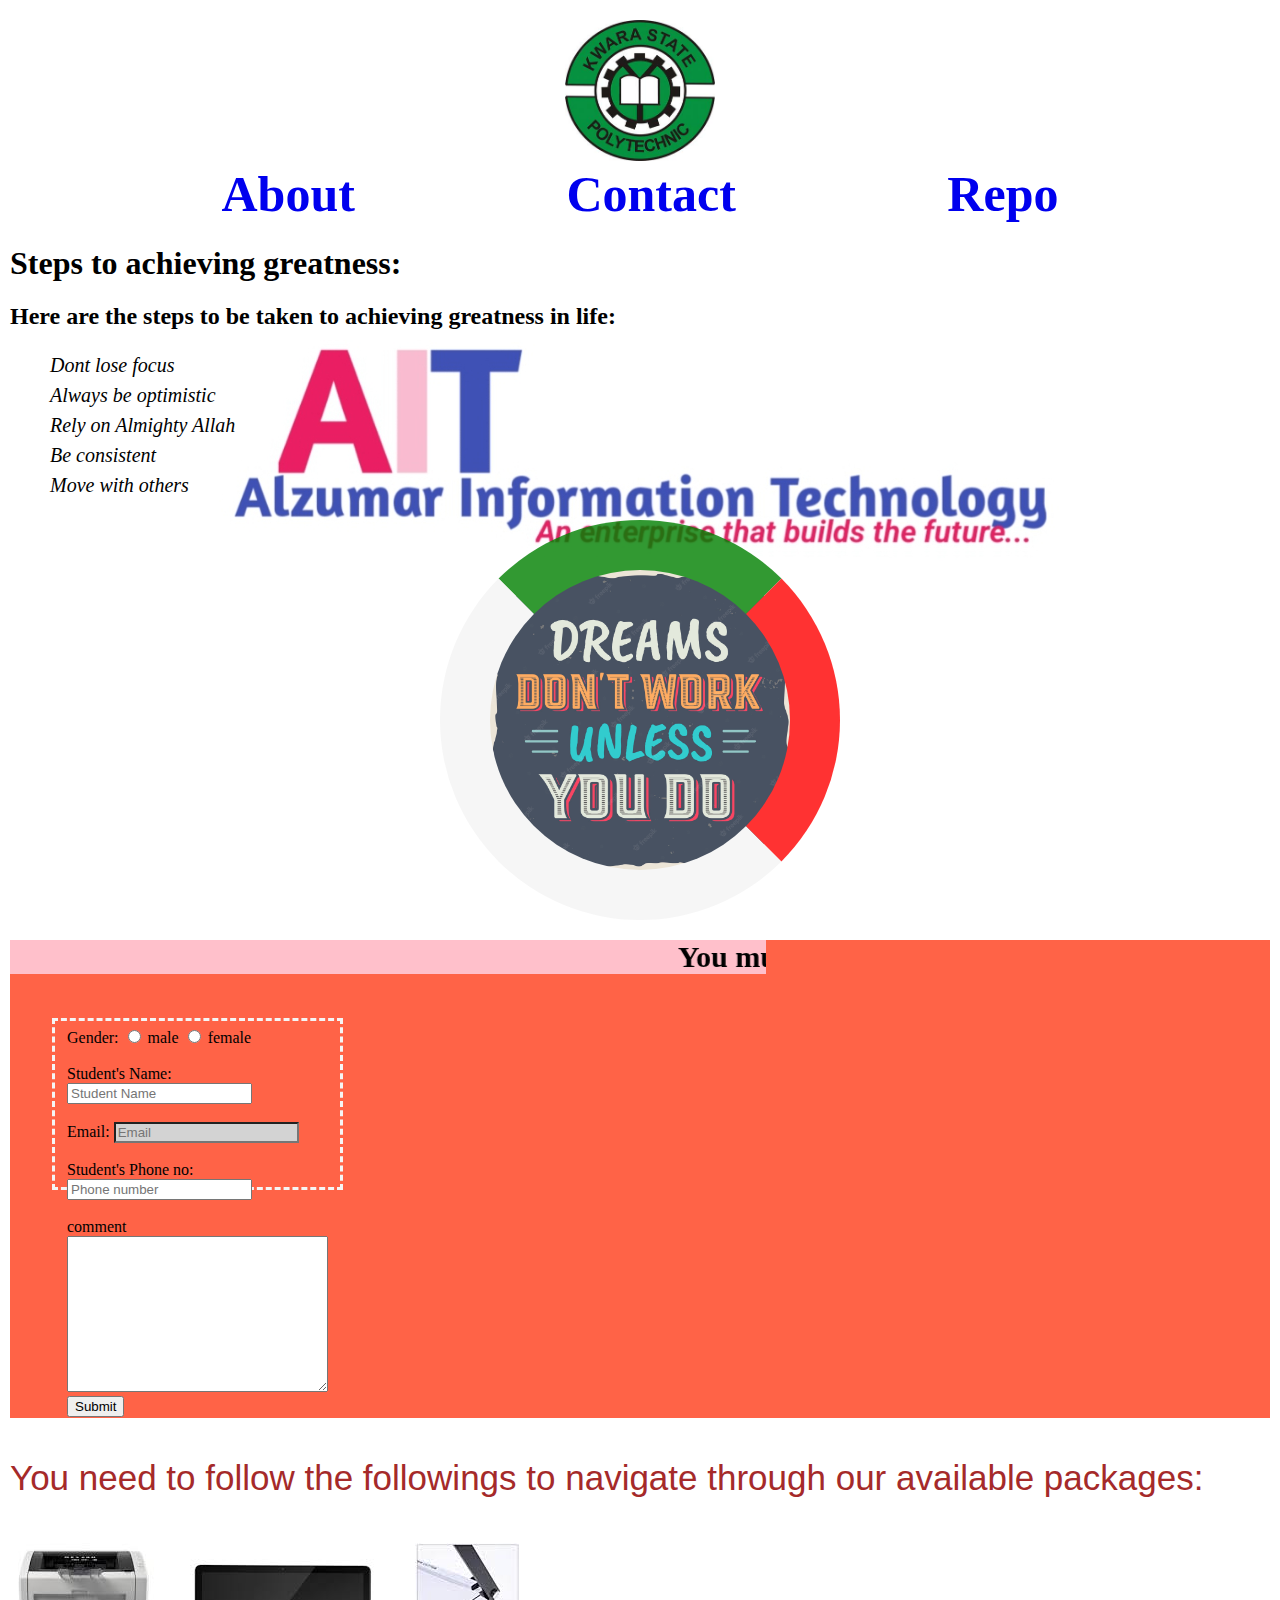
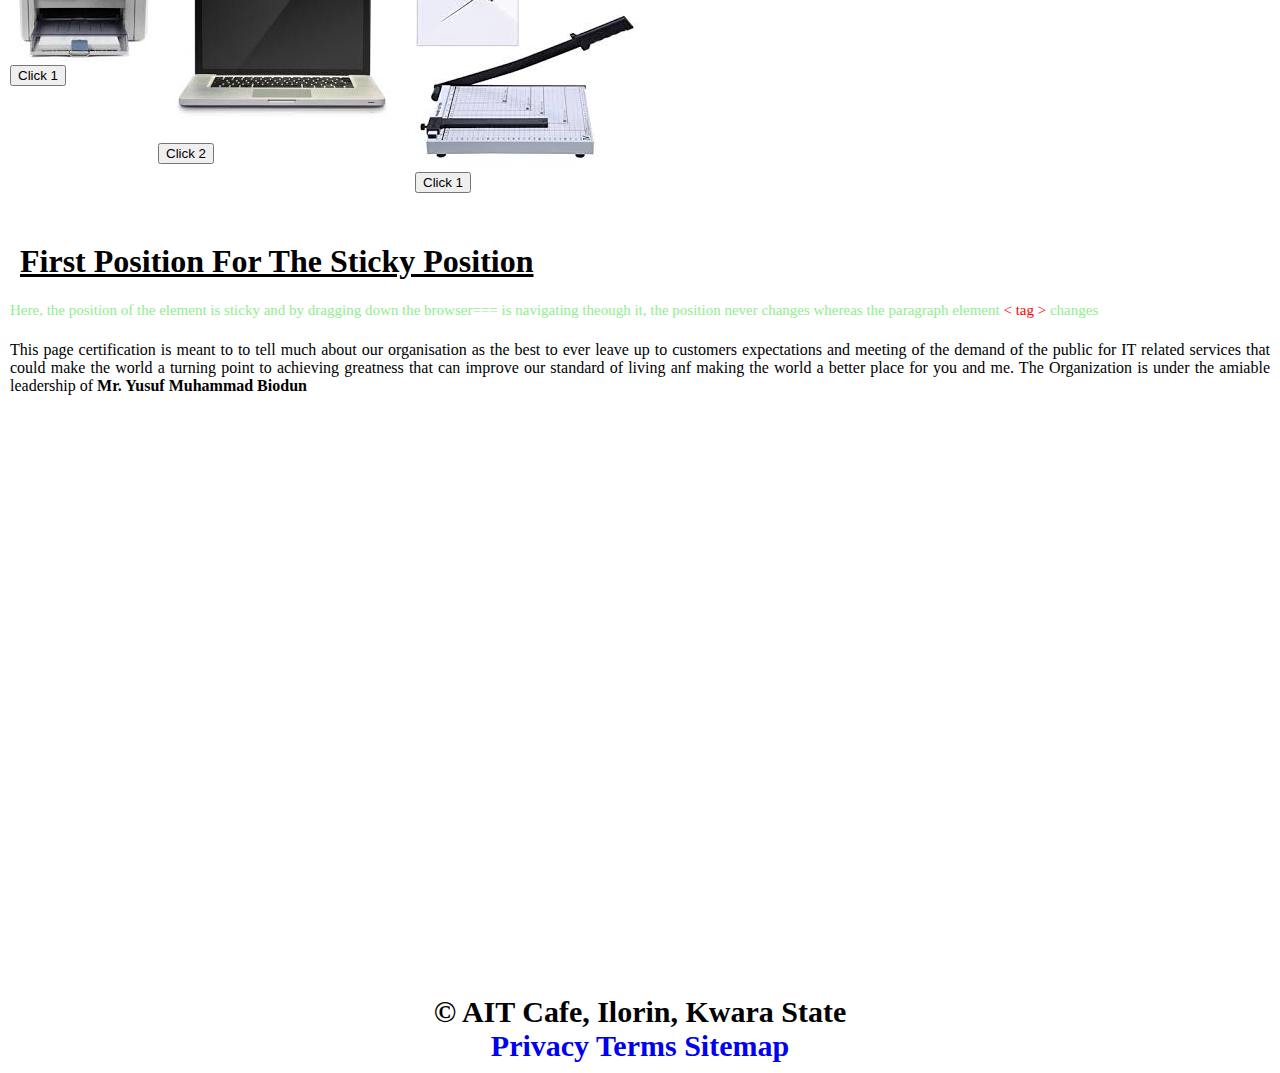
==== index.html @ 7b28b57c "update" ====
<!DOCTYPE html>
<html lang="en">
<head>
  <meta charset="UTF-8">
  <meta http-equiv="X-UA-Compatible" content="IE=Edge">
  <meta name="viewport" content="width=device-width, initial-scale=1">

  <title>Testing</title>
 
  <link rel="stylesheet" href="style.css">
</head>

<body>
  <header>
    <center><img src="Kwara_State_Polytechnic_(logo).jpg" alt="kwarapoly-logo" width=150px> </center>
    
    <nav class="navbar" style="font-weight: bolder; font-size: 50px">
    <li><a href="about.html">About</a></li>
    <li><a href="contact.html">Contact</a></li>
    <li><a href="repo.html">Repo</a></li>
    </ul>
    </nav>
  </header>
  <main>
  <h1> Steps to achieving greatness:</h1>
  <h2>Here are the steps to be taken to achieving greatness in life:</h2>
 <ol style="font-size: 20px; font-style: italic; line-height: 30px">
<li> Dont lose focus</li>
<li> Always be optimistic</li>
<li> Rely on Almighty Allah</li>
<li> Be consistent</li>
<li> Move with others</li>
 </ol>
  <div class="div-bg">
    
  </div>
  </main>
  <section class="user-info">
<marquee behavior="" direction="left" width="60%" scrollamount="10"><span>
  You must be careful at supplying your basic information. <span class="note"> Note:</span> All information supplied would be used to process your academic result
</marquee>
    <form action="index.html" method="post">
      <fieldset>
        <label> Gender:</label>
        <input type="radio"> male
        <input type="radio"> female
        <br>
        <br>
      <label for="name">Student's Name:</label>
      <input class="student-name" type="text"name="name" placeholder="Student Name"/>
      <br>
     <br>
    <label for="email">Email:</label>
      <input class="student-email" type="email" name="email" placeholder="Email" required>
      <br>
      <br>
    <label for="number">Student's Phone no:</label>
      <input class="student-phone" type="number"name="name" placeholder="Phone number"/>
     <br />
     <br />
      <label for="comment-box">comment</label>
      <textarea name="comment" id="comment" cols="30" rows="10"> </textarea>
      <br />
      <button type="submit">Submit</button>
      </fieldset>
    </form>
  </section>
  
  
  
    <p class="tabs"> You need to follow the followings to navigate through our available packages:</p>
    
    
    
    <div id="gadgets1">
    <div id="image1">
      <img class="gadget-img" src="download.jpeg" alt="printer">
<button class="click1"> Click 1</button>
      </div>
     <div>
      <img class="gadget-img
      " src="images (2).jpeg" alt="computer">
        <button class="click2"> Click 2</button>
     </div>
       <div>
       <img class="gadget-img" src="images (3).jpeg" alt="cutter">
<button class="click3"> Click 1</button>
    </div>
    </div>
 
 
 <div id="first-position"> 
 <h1 class= "head">first position for the sticky position</h1>
  <p class="p1"> Here, the position of the element is sticky and by dragging down the browser=== is navigating theough it, the position never changes whereas the paragraph element <span style= "color: red"> &lt; tag &gt;</span> changes </p>
  <p class="p2"> This page certification is meant to to tell much about our organisation as the best to ever leave up to customers expectations and meeting of the demand of the public for IT related services that could make the world a turning point to achieving greatness that can improve our standard of living anf making the world a better place for you and me. The Organization is under the amiable leadership of <b>Mr. Yusuf Muhammad Biodun</b></p>
  </div>
  
  
  
  <footer>
    <div id="footer">
 <p class="copy">&copy; AIT Cafe, Ilorin, Kwara State</p>   
      <p class="footer-bar"><span> <a href="#">Privacy</a></s pan>
 <span> <a href="#">Terms</a></span>
 <span> <a href="#">Sitemap</a></span>
      </p>
    </div>
  </footer>
</body>
</html>
---- style.css ----
body{
  box-sizing: 0px;
  padding:10px;
  margin: 0px;
  background-color:lightgray;
  background: url(advert.jpg) no-repeat;
  background-position: center;
  background-attachment: fixed; 
}
img{
  padding-top: 10px;
}
nav{
  display: flex;
  justify-content: space-evenly;
 /* align-items: center;*/
 
}
li{
 list-style-type: none;
}
main{
  padding-bottom: 20px;
}
div.div-bg {
  width:400px;
  height: 400px;
 background:url("motivational-poster-with-inspirational-quote_1284-45846-1.jpg") no-repeat center red;
  background-size: 100%;
 /* display: inline-block;*/
  border:50px solid whitesmoke;
  border-radius: 50%;
  margin:0 auto;
  border-top-color: green;
  border-right-color:red;
  opacity: 0.8;
  box-sizing: border-box;
  padding-bottom: 50px;
 }
 h1{
   padding:0px;
 }
 .note{
   font-weight: bold;
   color: red;
 }
.user-info{
 background: tomato;
 margin-top:0px;
 width: 100%;
}
marquee{
   background:pink;
   padding: 0px;
   font-weight: bolder
   ;
   font-size: 30px}
 form{
   margin: 40px;
   height: 400px;
   border-box: box-sizing;
 }
fieldset{
  border: 3px dashed whitesmoke;
  justify-items:center;
  width: 150px;
  height: 150px;
}

#gadgets1{
 display:flex;
  justify-items: space-evenly;
  width: 10px; 
  height: 10px;
  margin-bottom: 150px;
  padding-bottom: 150px;
}


.head{
 /*  position: sticky;*/
   background-color: dark;
   display:inline;
   text-decoration: underline;
   text-transform: capitalize;
  margin: 10px;
 }
.p1{
  color: lightgreen;
  font-size: 15px;
  line-height: 30px;
}
.p2{
  text-align:justify;
}


 #footer{
   margin-top: 600px;
   margin-bottom: 0px;
   text-align:  center;
   font-size: 30px;
   font-weight: bold;
 }
 input[type="email"]{
   background: lightgrey;
 }
 .copy{
   margin: 0px;
 }
 p.tabs{
   color: brown;
   margin-top: 10px;
  /* padding-left: 15px;*/
   font-size: 35px;
   font-family: Arial, Helvetica, sans-serif;
   text-align: justify
 }
 
 .footer-bar{
   margin:0px;
   /*background: red;*/
 }
 a{
   text-decoration: none;
 }
 a:hover{
   background: tomato;
   color: dimgray;
   cursor:pointer;
 }
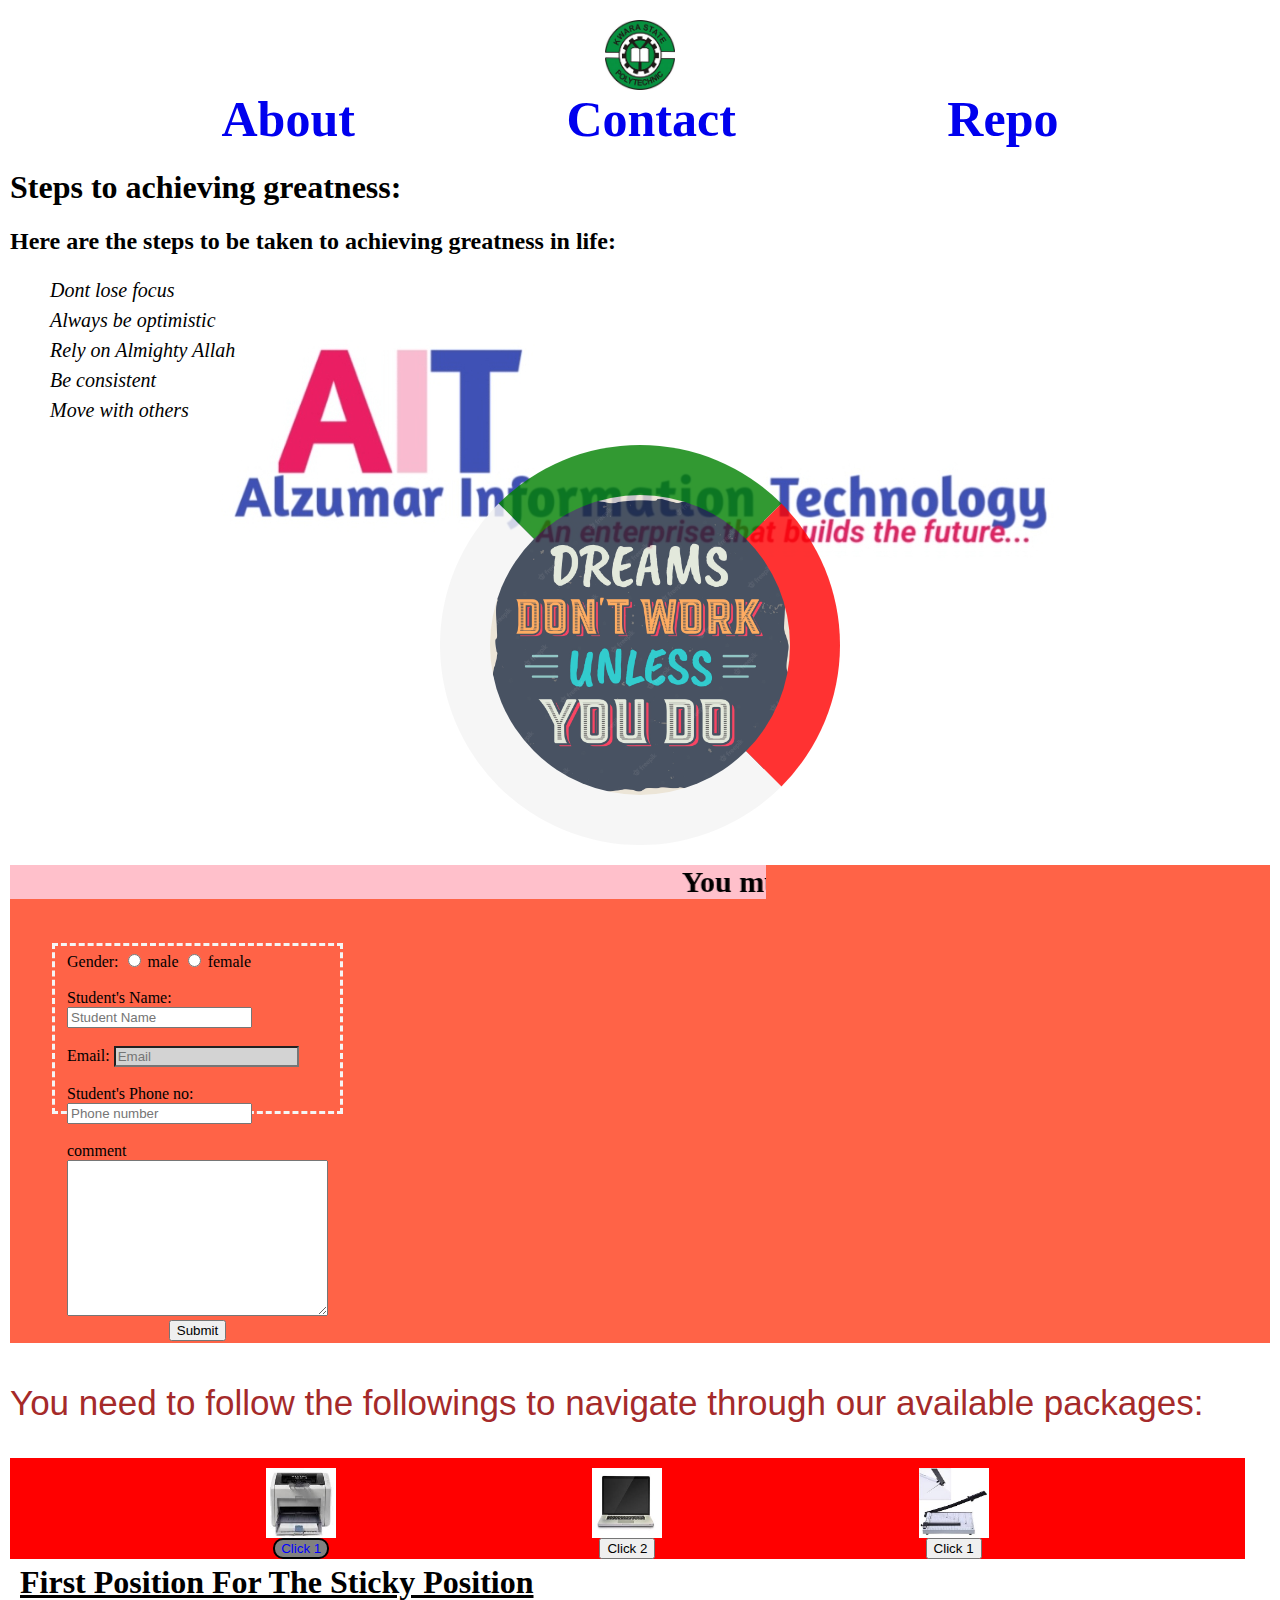
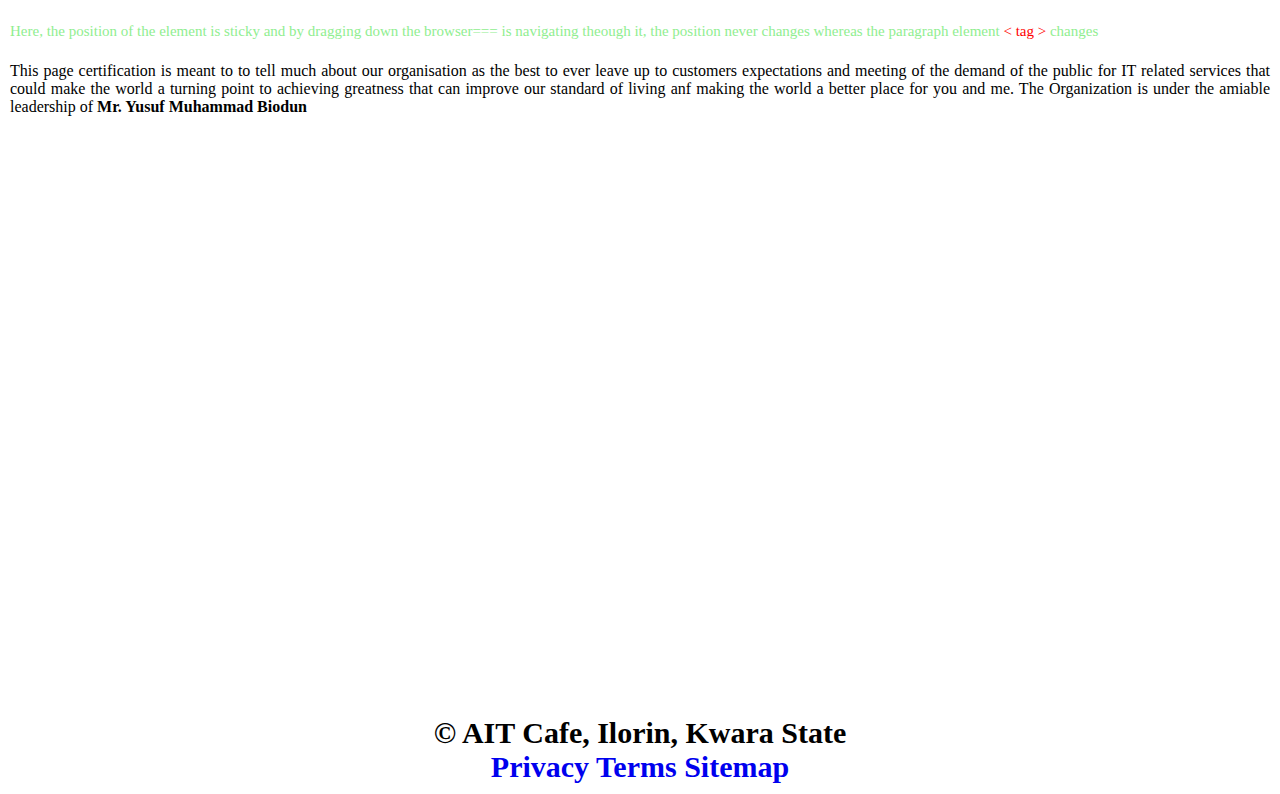
==== commit b8c273bf: "update: flex display" ====
--- a/index.html
+++ b/index.html
@@ -77,12 +77,12 @@
       <img class="gadget-img" src="download.jpeg" alt="printer">
 <button class="click1"> Click 1</button>
       </div>
-     <div>
+     <div id="image2">
       <img class="gadget-img
       " src="images (2).jpeg" alt="computer">
         <button class="click2"> Click 2</button>
      </div>
-       <div>
+       <div id="image3">
        <img class="gadget-img" src="images (3).jpeg" alt="cutter">
 <button class="click3"> Click 1</button>
     </div>
--- a/style.css
+++ b/style.css
@@ -69,14 +69,30 @@
 
 #gadgets1{
  display:flex;
-  justify-items: space-evenly;
-  width: 10px; 
-  height: 10px;
-  margin-bottom: 150px;
-  padding-bottom: 150px;
+  justify-content: space-evenly;
+  width: 98%; 
+  height: auto;
+  background:red;
+  margin-bottom: 5px;
 }
-
-
+img{
+ display: flex;
+ justify-items: space-between;
+  height:70px;
+  width: 70px;
+}
+button{
+  display: flex;
+  justify-content: space-evenly;
+  margin: 0 auto;
+}
+.click1{
+  background:gray;
+  color: blue;
+  border: 2px solid black;
+  border-radius: 10px;
+  box-shadow: 5px;
+}
 .head{
  /*  position: sticky;*/
    background-color: dark;
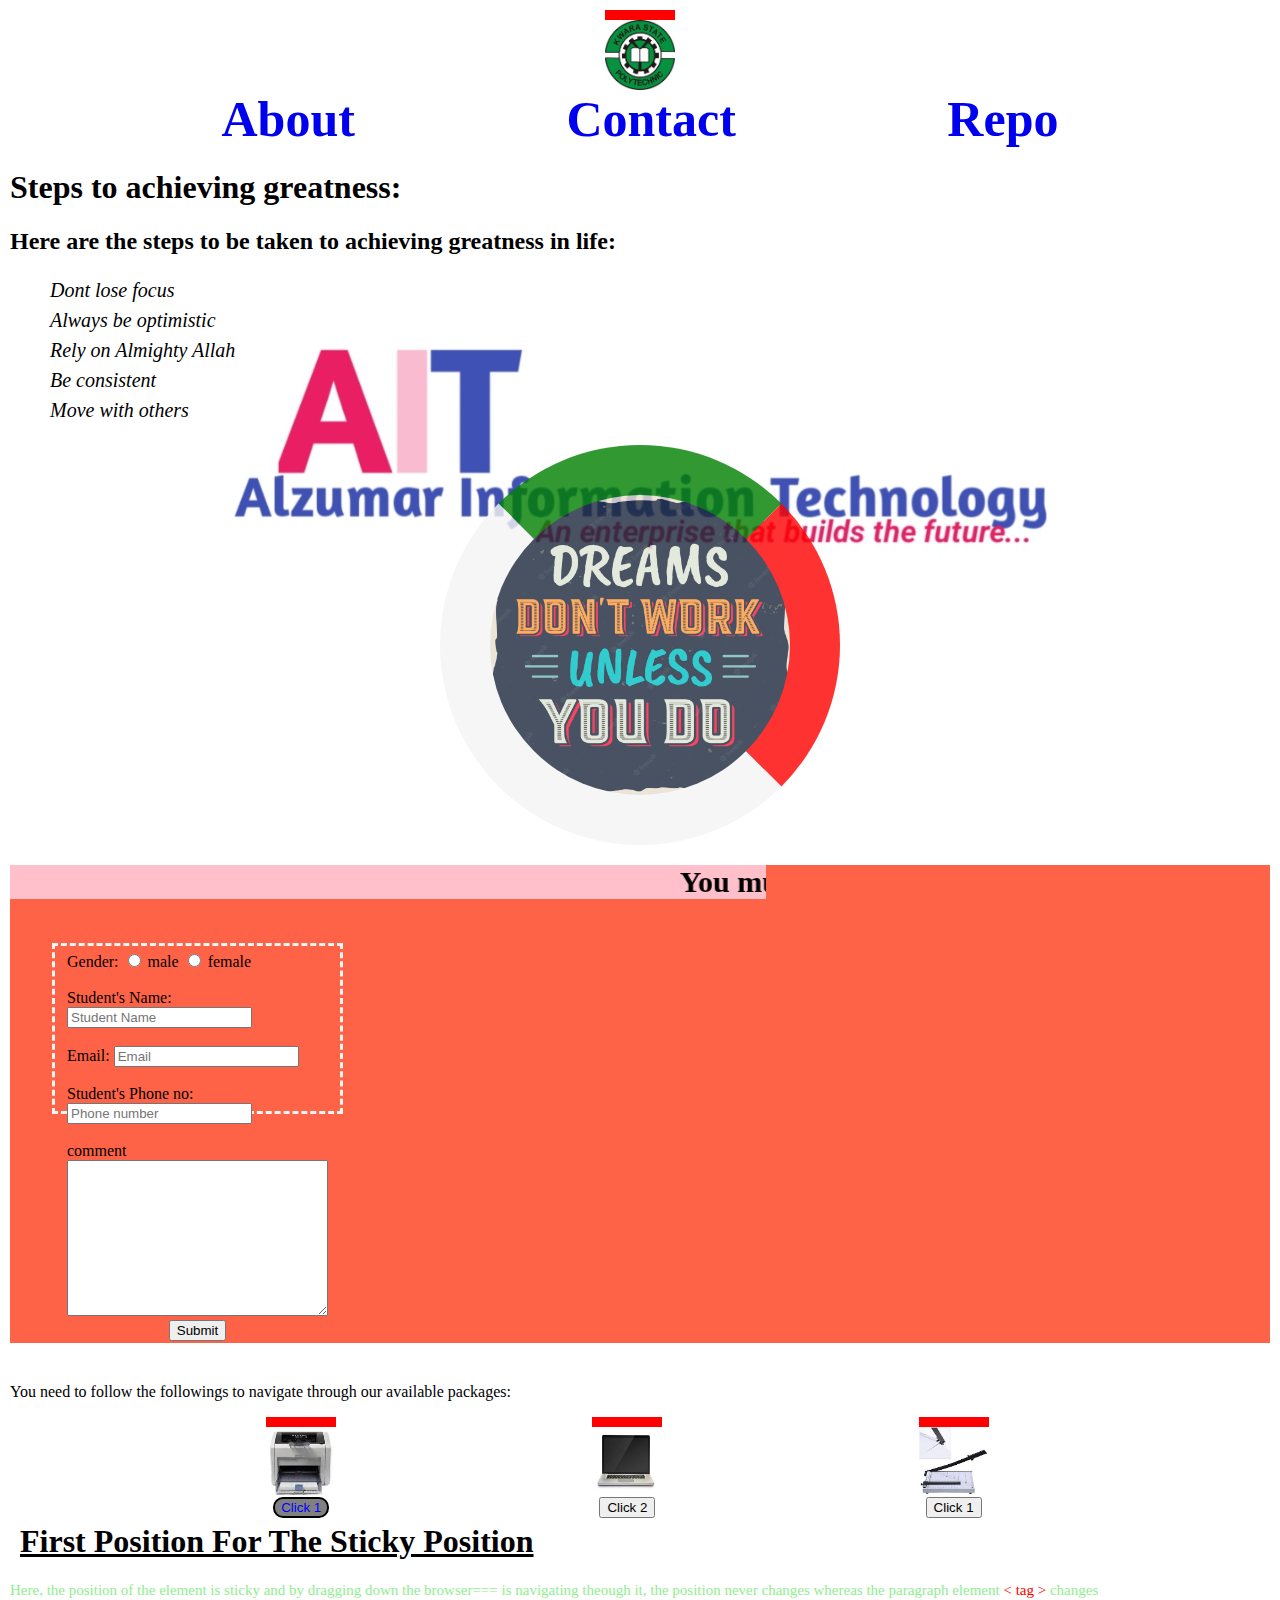
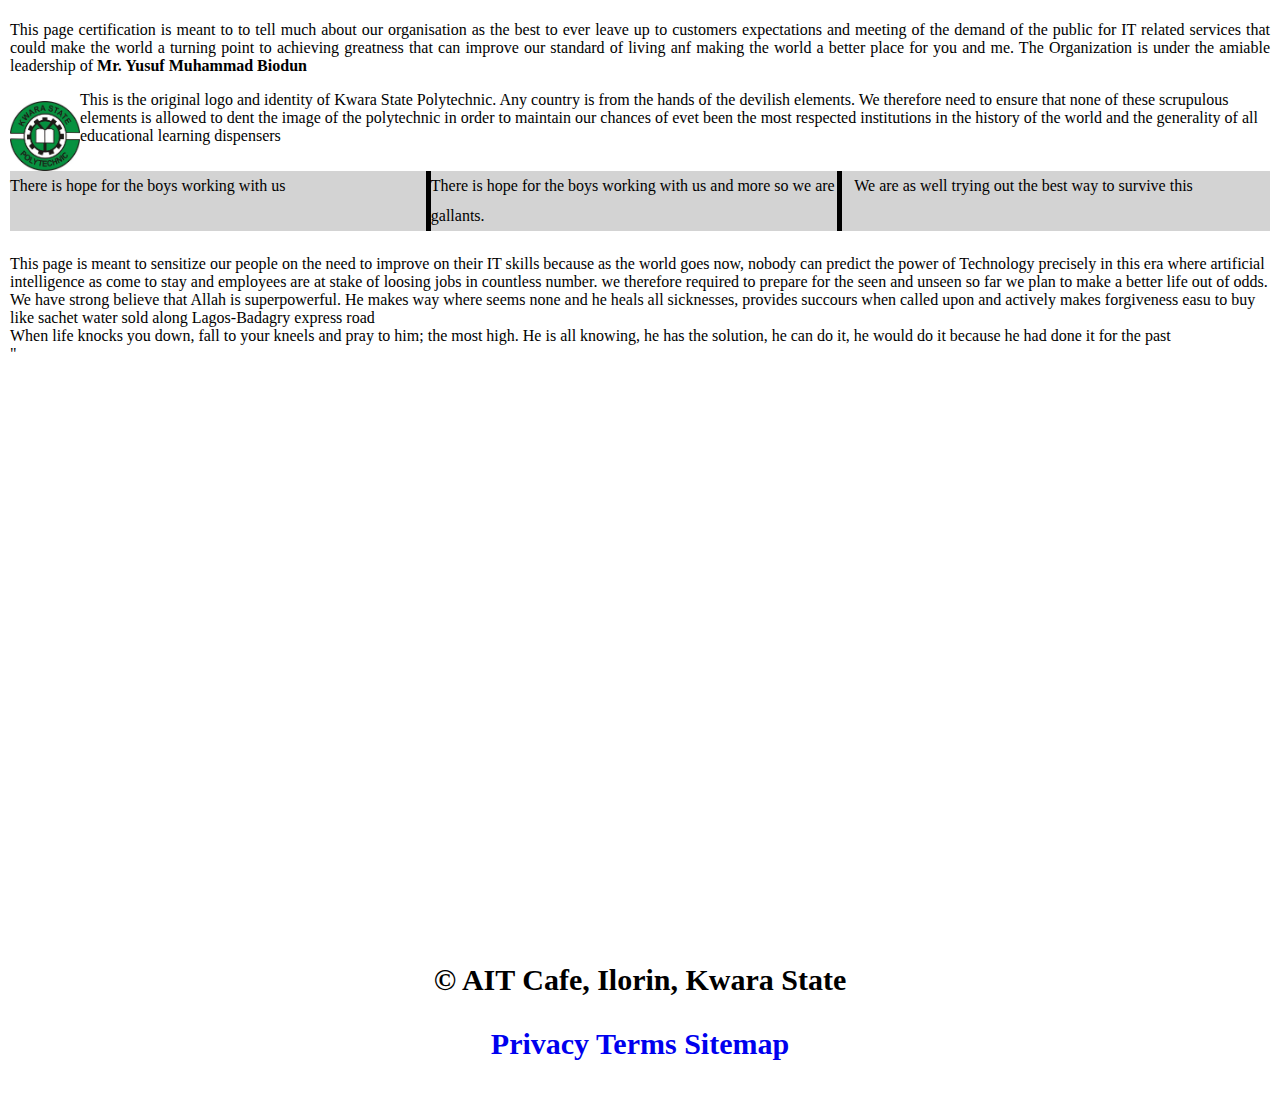
==== commit 70292256: "update on the home page" ====
--- a/index.html
+++ b/index.html
@@ -95,15 +95,43 @@
   <p class="p2"> This page certification is meant to to tell much about our organisation as the best to ever leave up to customers expectations and meeting of the demand of the public for IT related services that could make the world a turning point to achieving greatness that can improve our standard of living anf making the world a better place for you and me. The Organization is under the amiable leadership of <b>Mr. Yusuf Muhammad Biodun</b></p>
   </div>
   
+    
+    
+  <div>
+      <img id="logo-float" src="/Kwara_State_Polytechnic_(logo).jpg" alt="kwara poly logo"> 
+      <p class="clear"> This is the original logo and identity of Kwara State Polytechnic. Any country is from the hands of the devilish elements. We therefore need to ensure that none of these scrupulous elements is allowed to dent the image of the polytechnic in order to maintain our chances of evet been the most respected institutions in the history of the world and the generality of all educational learning dispensers</p>
+    </div>
+    
+    
+    <div style= "background:lightgrey; margin-bottom:20px; width:100%; display:inline-block; line-height: 30px;">
+      <div style="width:33%; float:left; box-sizing: border-box"> There is hope for the boys working with us</div>
+      <div style="width:33%; float: Left; border-left: 5px solid black; border-right: 5px solid black; box-sizing: border-box">There is hope for the boys working with us and more so we are gallants.</div>
+      <div style="width:33%;float:right; box-sizing: border-box">We are as well trying out the best way to survive this</div>
+      </div>
+    
+    
+    
+    
+    <div id="first-choice">
+      <div class="choice1">
+       <div class="choice1-1"> This page is meant to sensitize our people on the need to improve on their IT skills because as the world goes now, nobody can predict the power of Technology precisely in this era where artificial intelligence as come to stay and employees are at stake of loosing jobs in countless number. we therefore required to prepare for the seen and unseen so far we plan to make a better life out of odds.</div>
+      </div>
+      <div class="choice1-2">
+        We have strong believe that Allah is superpowerful. He makes way where seems none and he heals all sicknesses, provides succours when called upon and actively makes forgiveness easu to buy like sachet water sold along Lagos-Badagry express road
+      </div>
+    <div> When life knocks you down, fall to your kneels and pray to him; the most high. He is all knowing, he has the solution, he can do it, he would do it because he had done it for the past</div>
+    </div>
+ 
   
   
+  
+  "
   <footer>
     <div id="footer">
  <p class="copy">&copy; AIT Cafe, Ilorin, Kwara State</p>   
-      <p class="footer-bar"><span> <a href="#">Privacy</a></s pan>
+      <p class="footer-bar"><span> <a href="#">Privacy</a></span>
  <span> <a href="#">Terms</a></span>
- <span> <a href="#">Sitemap</a></span>
-      </p>
+ <span> <a href="#">Sitemap</a></span> </p>
     </div>
   </footer>
 </body>
--- a/style.css
+++ b/style.css
@@ -72,7 +72,6 @@
   justify-content: space-evenly;
   width: 98%; 
   height: auto;
-  background:red;
   margin-bottom: 5px;
 }
 img{
@@ -80,6 +79,7 @@
  justify-items: space-between;
   height:70px;
   width: 70px;
+  background: red;
 }
 button{
   display: flex;
@@ -111,31 +111,43 @@
 }
 
 
+#logo-float{
+background: none;
+float:left;}
+
+
+/*#div-float{
+  margin-bottom: 20px;
+  background: green;
+  display: block;
+}
+
+.box{float:right;
+  box-sizing: border-box;
+ width:33%;
+  background: darkgray;
+  border-left: 2px solid black;
+  border-bottom:1px red solid;
+}
+#first-choice{
+  margin-top: 20px
+}
+.choice1-1{
+  width:50%;
+  background:red;
+  color: white;
+  font-weight:30px;
+  font-style: Italic;
+  margin-top: 20px
+}*/
+
+
  #footer{
    margin-top: 600px;
    margin-bottom: 0px;
    text-align:  center;
    font-size: 30px;
    font-weight: bold;
- }
- input[type="email"]{
-   background: lightgrey;
- }
- .copy{
-   margin: 0px;
- }
- p.tabs{
-   color: brown;
-   margin-top: 10px;
-  /* padding-left: 15px;*/
-   font-size: 35px;
-   font-family: Arial, Helvetica, sans-serif;
-   text-align: justify
- }
- 
- .footer-bar{
-   margin:0px;
-   /*background: red;*/
  }
  a{
    text-decoration: none;
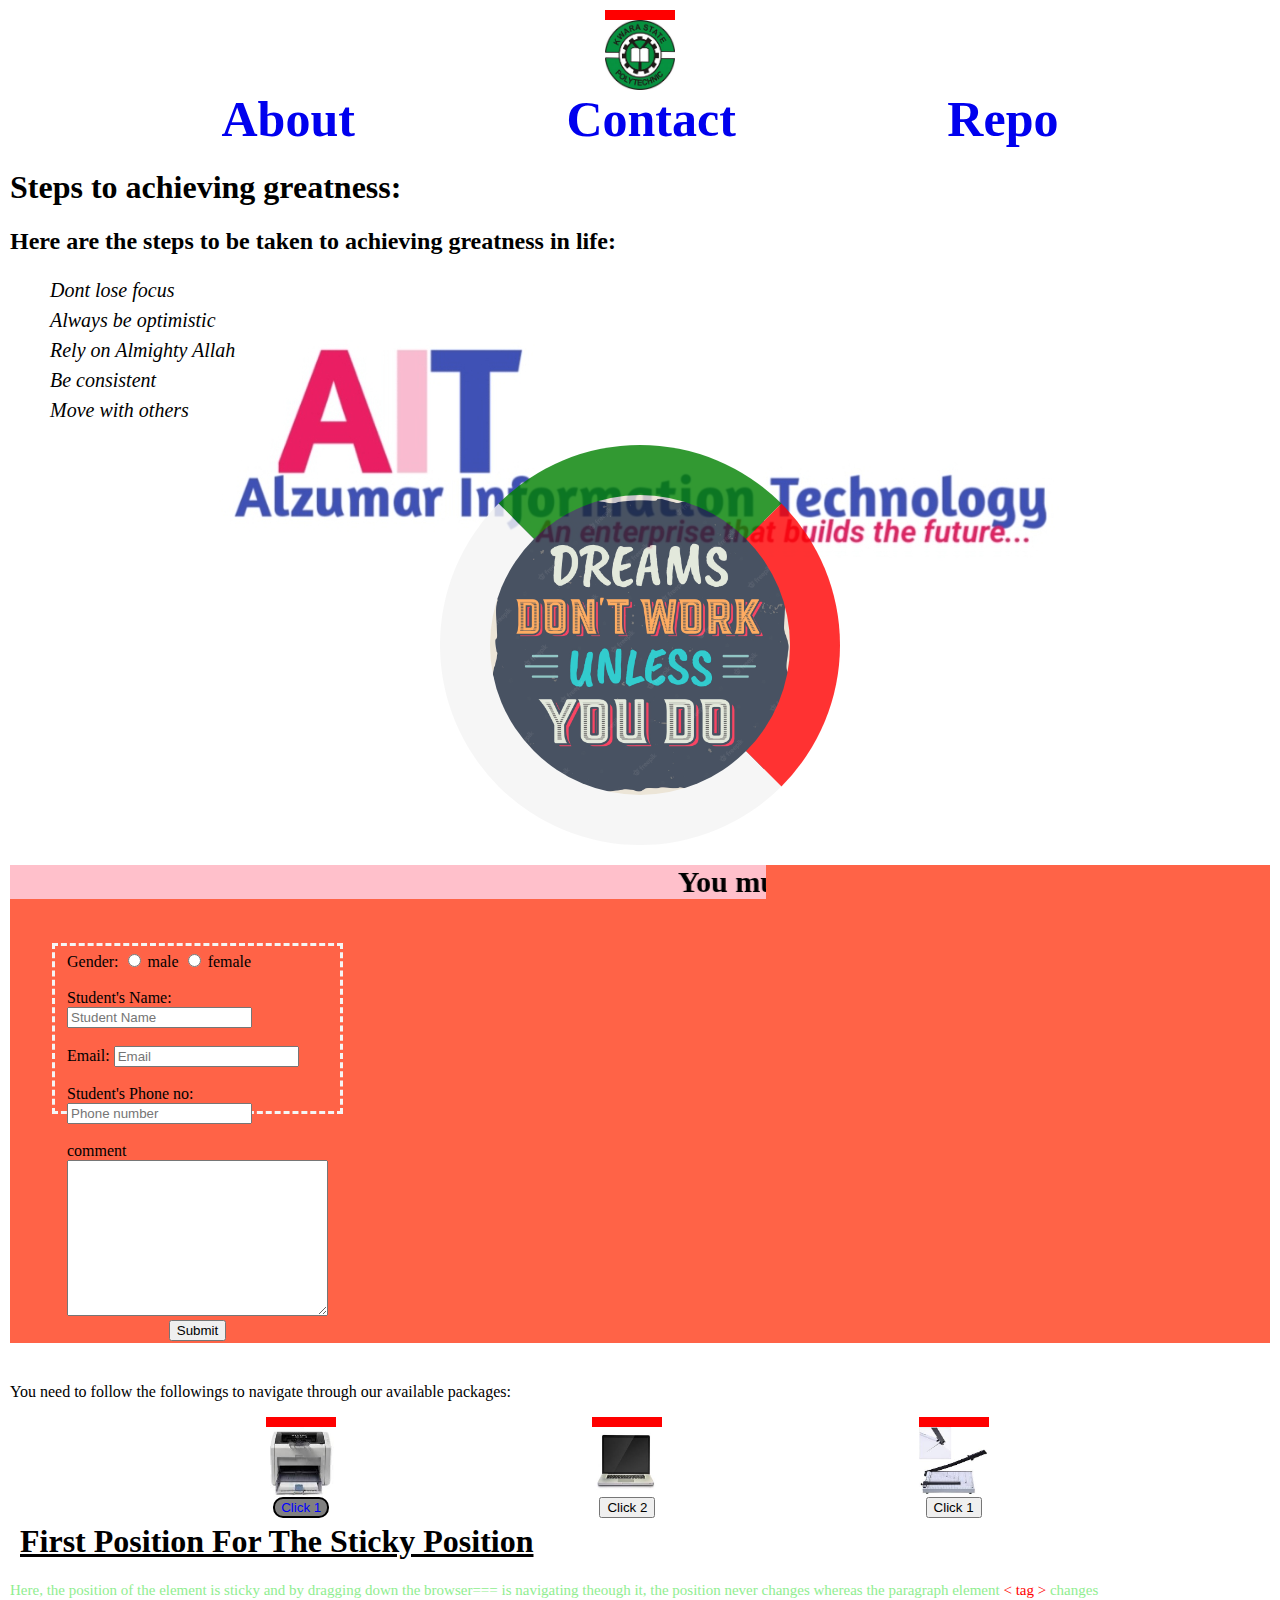
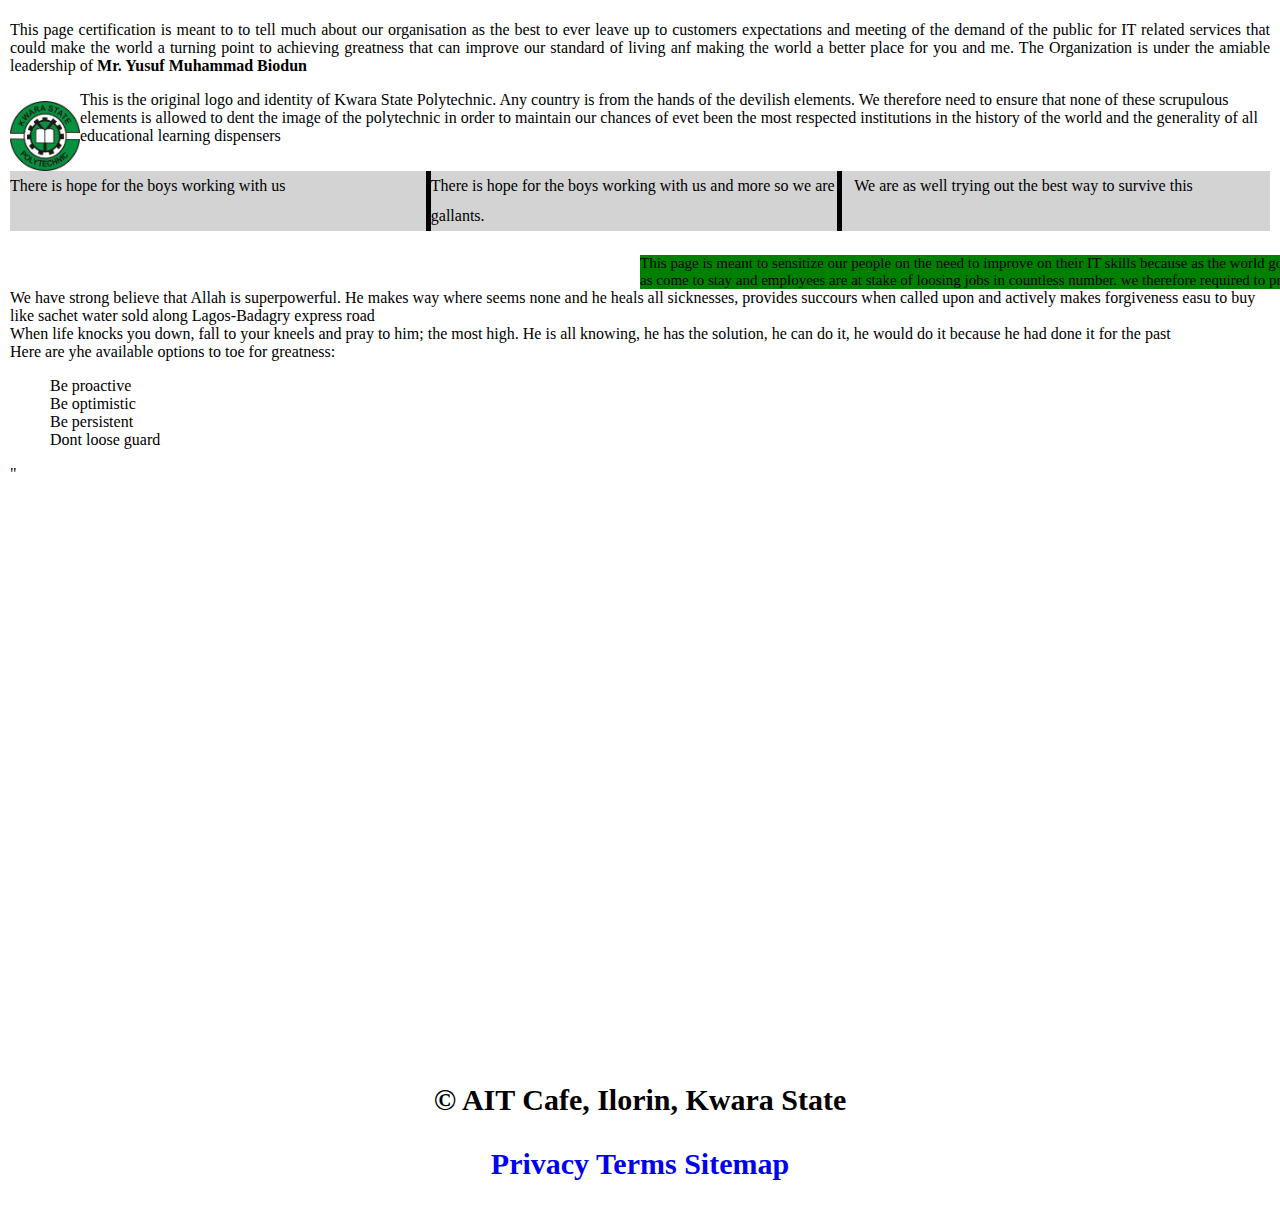
==== commit a123944a: "update" ====
--- a/index.html
+++ b/index.html
@@ -114,7 +114,7 @@
     
     <div id="first-choice">
       <div class="choice1">
-       <div class="choice1-1"> This page is meant to sensitize our people on the need to improve on their IT skills because as the world goes now, nobody can predict the power of Technology precisely in this era where artificial intelligence as come to stay and employees are at stake of loosing jobs in countless number. we therefore required to prepare for the seen and unseen so far we plan to make a better life out of odds.</div>
+       <div style="background:green; font-size:15px; position:relative; top:50%; left:50%; "> This page is meant to sensitize our people on the need to improve on their IT skills because as the world goes now, nobody can predict the power of Technology precisely in this era where artificial intelligence as come to stay and employees are at stake of loosing jobs in countless number. we therefore required to prepare for the seen and unseen so far we plan to make a better life out of odds.</div>
       </div>
       <div class="choice1-2">
         We have strong believe that Allah is superpowerful. He makes way where seems none and he heals all sicknesses, provides succours when called upon and actively makes forgiveness easu to buy like sachet water sold along Lagos-Badagry express road
@@ -123,7 +123,17 @@
     </div>
  
   
+  <div>
+    Here are yhe available options to toe for greatness:
   
+      <ol style="<list>to</list>-style-type: upper-roman">
+        <li> Be proactive</li>
+        <li>Be optimistic</li>
+       <li> Be persistent</li>
+       <li> Dont loose guard</li>
+      </ol>
+    
+  </div>
   
   "
   <footer>
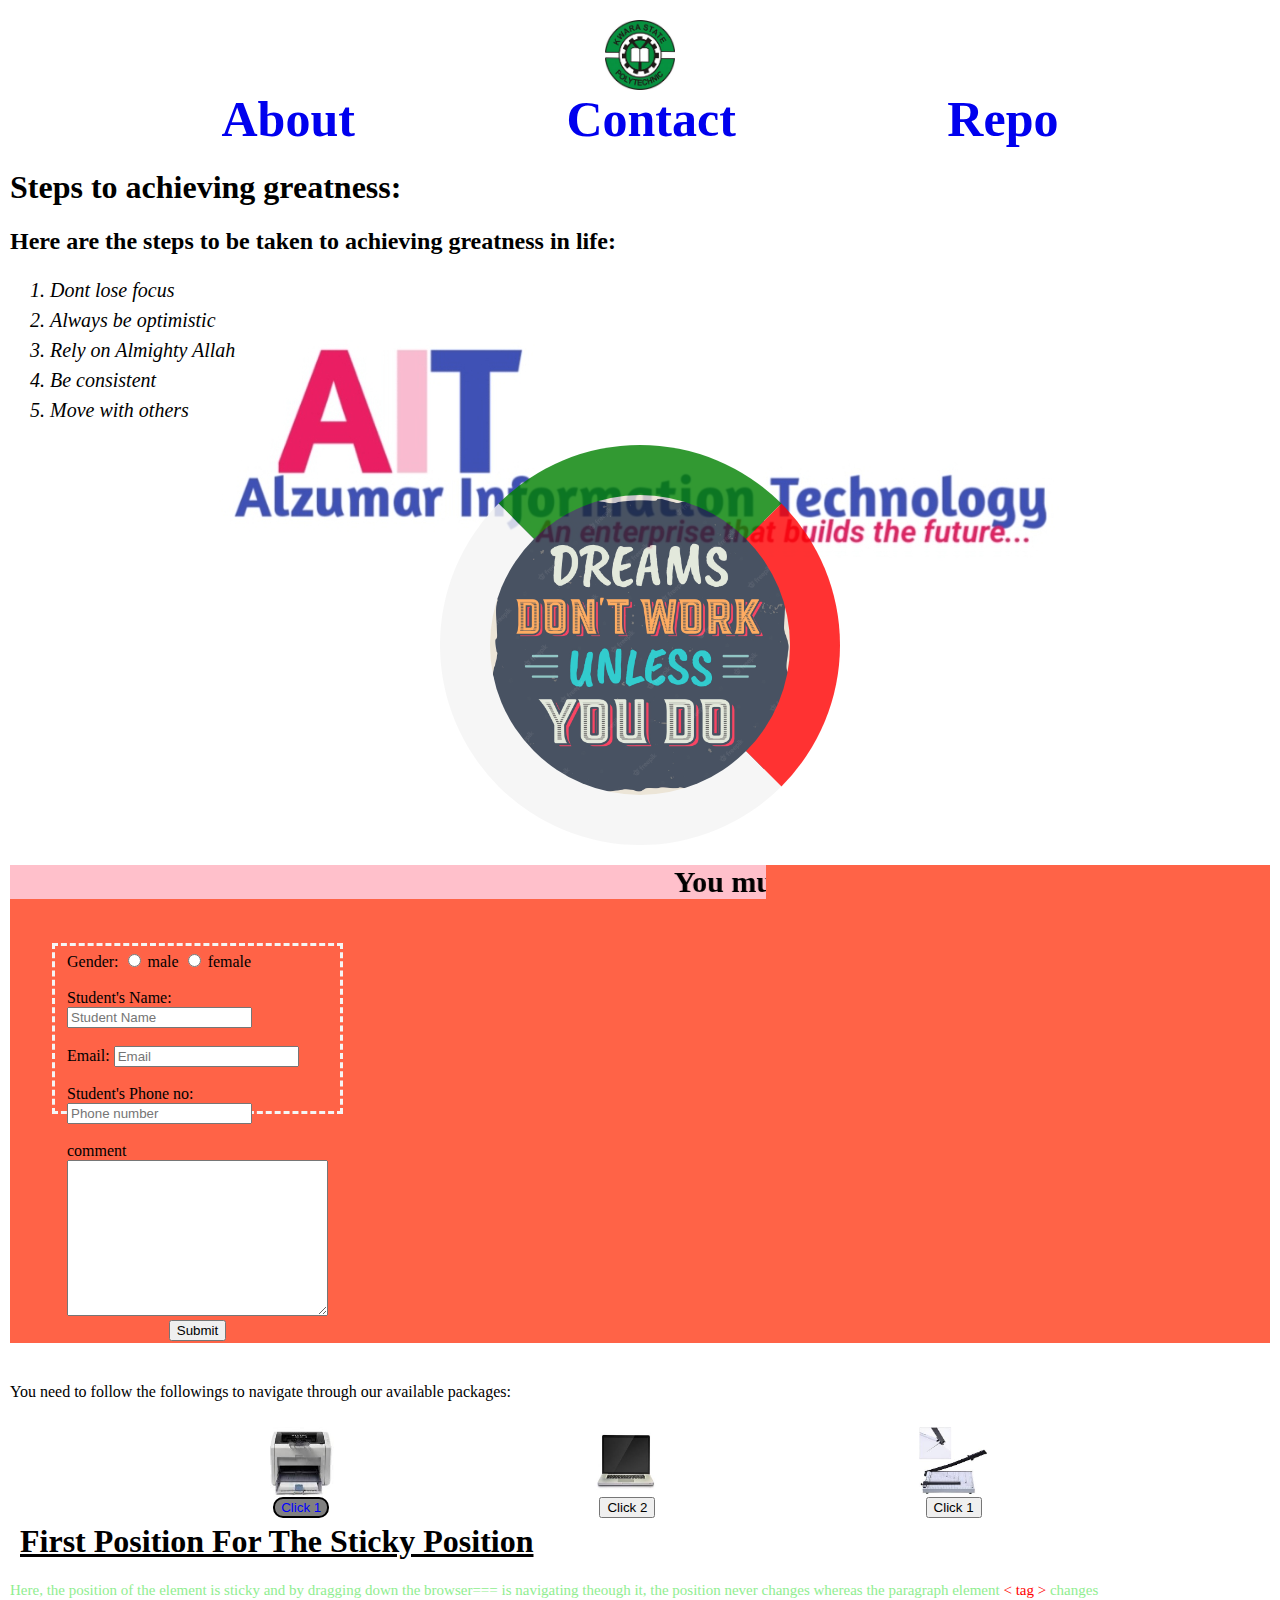
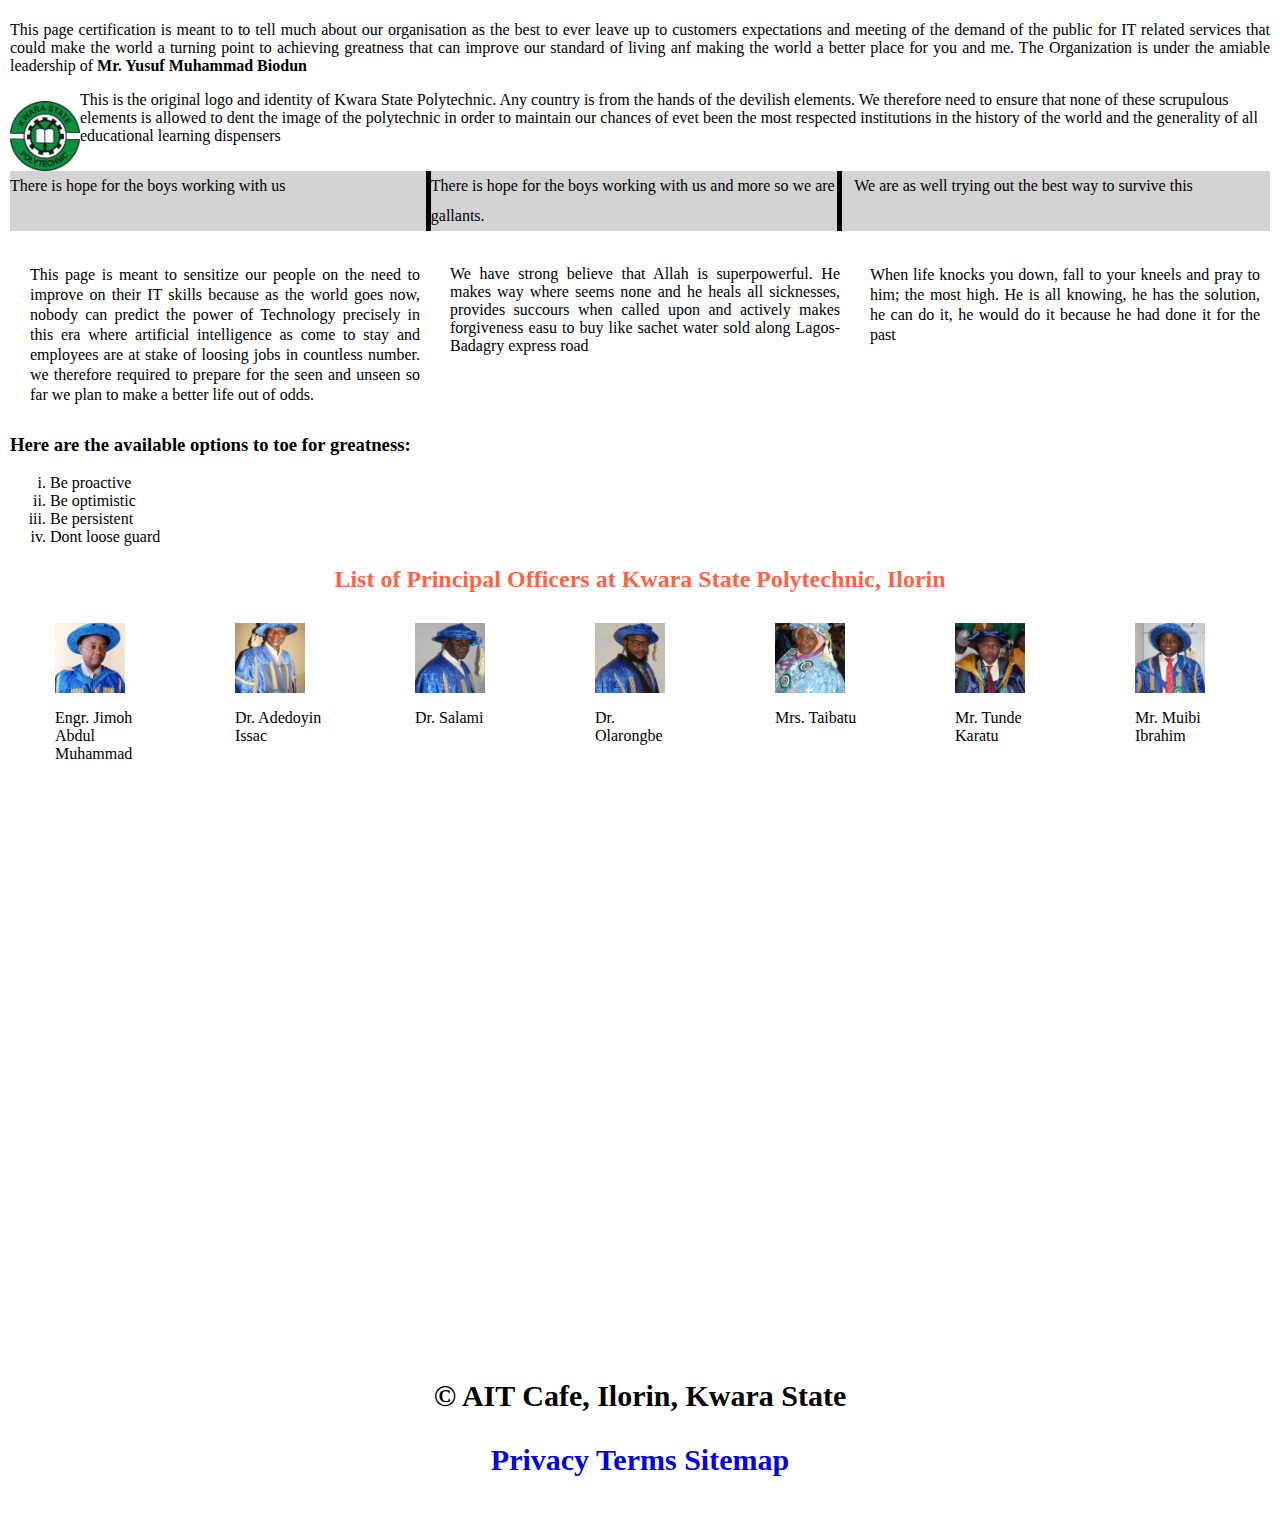
==== commit 20d1e883: "principal officials added" ====
--- a/index.html
+++ b/index.html
@@ -15,9 +15,9 @@
     <center><img src="Kwara_State_Polytechnic_(logo).jpg" alt="kwarapoly-logo" width=150px> </center>
     
     <nav class="navbar" style="font-weight: bolder; font-size: 50px">
-    <li><a href="about.html">About</a></li>
-    <li><a href="contact.html">Contact</a></li>
-    <li><a href="repo.html">Repo</a></li>
+    <li class="l1"><a href="about.html">About</a></li>
+    <li class="l1"><a href="contact.html">Contact</a></li>
+    <li class="l1"><a href="repo.html">Repo</a></li>
     </ul>
     </nav>
   </header>
@@ -69,9 +69,6 @@
   
   
     <p class="tabs"> You need to follow the followings to navigate through our available packages:</p>
-    
-    
-    
     <div id="gadgets1">
     <div id="image1">
       <img class="gadget-img" src="download.jpeg" alt="printer">
@@ -87,7 +84,6 @@
 <button class="click3"> Click 1</button>
     </div>
     </div>
- 
  
  <div id="first-position"> 
  <h1 class= "head">first position for the sticky position</h1>
@@ -108,34 +104,59 @@
       <div style="width:33%; float: Left; border-left: 5px solid black; border-right: 5px solid black; box-sizing: border-box">There is hope for the boys working with us and more so we are gallants.</div>
       <div style="width:33%;float:right; box-sizing: border-box">We are as well trying out the best way to survive this</div>
       </div>
-    
-    
-    
-    
     <div id="first-choice">
-      <div class="choice1">
-       <div style="background:green; font-size:15px; position:relative; top:50%; left:50%; "> This page is meant to sensitize our people on the need to improve on their IT skills because as the world goes now, nobody can predict the power of Technology precisely in this era where artificial intelligence as come to stay and employees are at stake of loosing jobs in countless number. we therefore required to prepare for the seen and unseen so far we plan to make a better life out of odds.</div>
-      </div>
+      
+       <div class="choice1-1"> This page is meant to sensitize our people on the need to improve on their IT skills because as the world goes now, nobody can predict the power of Technology precisely in this era where artificial intelligence as come to stay and employees are at stake of loosing jobs in countless number. we therefore required to prepare for the seen and unseen so far we plan to make a better life out of odds.</div>
+     
       <div class="choice1-2">
         We have strong believe that Allah is superpowerful. He makes way where seems none and he heals all sicknesses, provides succours when called upon and actively makes forgiveness easu to buy like sachet water sold along Lagos-Badagry express road
       </div>
-    <div> When life knocks you down, fall to your kneels and pray to him; the most high. He is all knowing, he has the solution, he can do it, he would do it because he had done it for the past</div>
+    <div class="choice1-3"> When life knocks you down, fall to your kneels and pray to him; the most high. He is all knowing, he has the solution, he can do it, he would do it because he had done it for the past</div>
     </div>
- 
+  <div>
+   <h3> Here are the available options to toe for greatness:</h3>
   
-  <div>
-    Here are yhe available options to toe for greatness:
-  
-      <ol style="<list>to</list>-style-type: upper-roman">
-        <li> Be proactive</li>
-        <li>Be optimistic</li>
-       <li> Be persistent</li>
-       <li> Dont loose guard</li>
+      <ol>
+        <li class="l2" title="gud-man1"> Be proactive</li>
+        <li class="l2" title="gud-man2">Be optimistic</li>
+       <li class="l2" title="babel"> Be persistent</li>
+       <li class="l2" title="bahubali"> Dont loose guard</li>
       </ol>
+  </div>
+    <div>
+      <h2 class="h2-1"> List of Principal Officers at Kwara State Polytechnic, Ilorin</h2>
+      <div id="ogas">
+        <div class="oga1">
+          <img src="engr-jimoh-abdul.png" alt="The polytechnic's rector">
+          <p class="p22">Engr. Jimoh Abdul Muhammad</p>
+        </div>
+         <div class="oga1">
+          <img src="dr-issac-adedoyin2.jpg" alt="Debuty Rector Admin">
+          <p class="p22"> Dr. Adedoyin Issac</p>
+        </div>
+ <div class="oga1">
+          <img src="DRACAD.jpg" alt="Debuty rector acad">
+          <p class="p22">Dr. Salami</p>
+        </div>
+         <div class="oga1">
+           <img src="DROlarongbe.jpg" alt="Librarian">
+           <p class="p22">Dr. Olarongbe</p>
+         </div>
+          <div class="oga1">
+            <img src="medical.jpeg" alt="Medical Director">
+            <p class="p22">Mrs. Taibatu</p>
+          </div>
+           <div class="oga1">
+             <img src="tunde-karatu-works.jpeg" alt="Director">
+             <p class="p22">Mr. Tunde Karatu</p>
+           </div>
+            <div class="oga1">
+              <img src="MBIbrahim2.jpg" alt="Director of works">
+              <p class="p22">Mr. Muibi Ibrahim</p>
+            </div>
+      </div>
+    </div>
     
-  </div>
-  
-  "
   <footer>
     <div id="footer">
  <p class="copy">&copy; AIT Cafe, Ilorin, Kwara State</p>   
--- a/style.css
+++ b/style.css
@@ -16,7 +16,7 @@
  /* align-items: center;*/
  
 }
-li{
+.l1{
  list-style-type: none;
 }
 main{
@@ -79,7 +79,7 @@
  justify-items: space-between;
   height:70px;
   width: 70px;
-  background: red;
+  
 }
 button{
   display: flex;
@@ -109,39 +109,75 @@
 .p2{
   text-align:justify;
 }
-
-
 #logo-float{
 background: none;
 float:left;}
-
-
-/*#div-float{
-  margin-bottom: 20px;
-  background: green;
-  display: block;
-}
-
-.box{float:right;
-  box-sizing: border-box;
- width:33%;
-  background: darkgray;
-  border-left: 2px solid black;
-  border-bottom:1px red solid;
+.l2{
+  list-style-type:lower-roman;
 }
 #first-choice{
-  margin-top: 20px
+  display:inline-flex;
+  justify-content: space-evenly;
+ text-align: justify;
 }
 .choice1-1{
   width:50%;
-  background:red;
-  color: white;
-  font-weight:30px;
-  font-style: Italic;
-  margin-top: 20px
-}*/
+  /*border: 5px solid blue;*/
+  height:auto;
+  line-height: 20px;
+  color: black;
+  padding: 10px;
+  box-sizing: border-box;
+  margin-left:10px;
+}
+
+.choice1-2{
+  width:50%;
+/*  border:3px solid green;*/
+  height:auto;
+color:black;
+  padding: 10px;
+  box-sizing: border-box;
+  margin-left: 10px;
+}
+.choice1-3{
+  width:50%;
+  /*border:4px yellow dotted;*/
+  line-height:20px;
+  padding: 10px;
+  box-sizing: border-box;
+  margin-left:10px;
+}
 
 
+.l2:hover{
+  background: lightcyan;
+  color:blue;
+  display: inline;
+  width:120px;
+  list-style-type:upper-roman;
+  
+}
+
+.li[gud-man]{
+  color: yellow;
+}
+.h2-1{
+  text-align: center;
+  color: tomato;
+}
+#ogas{
+  background: white;
+  display: flex;
+  justify-content: space-around;
+}
+.oga1{
+  display:block;
+}
+.p22{
+  display:inline-block;
+  width:90px;
+}
  #footer{
    margin-top: 600px;
    margin-bottom: 0px;
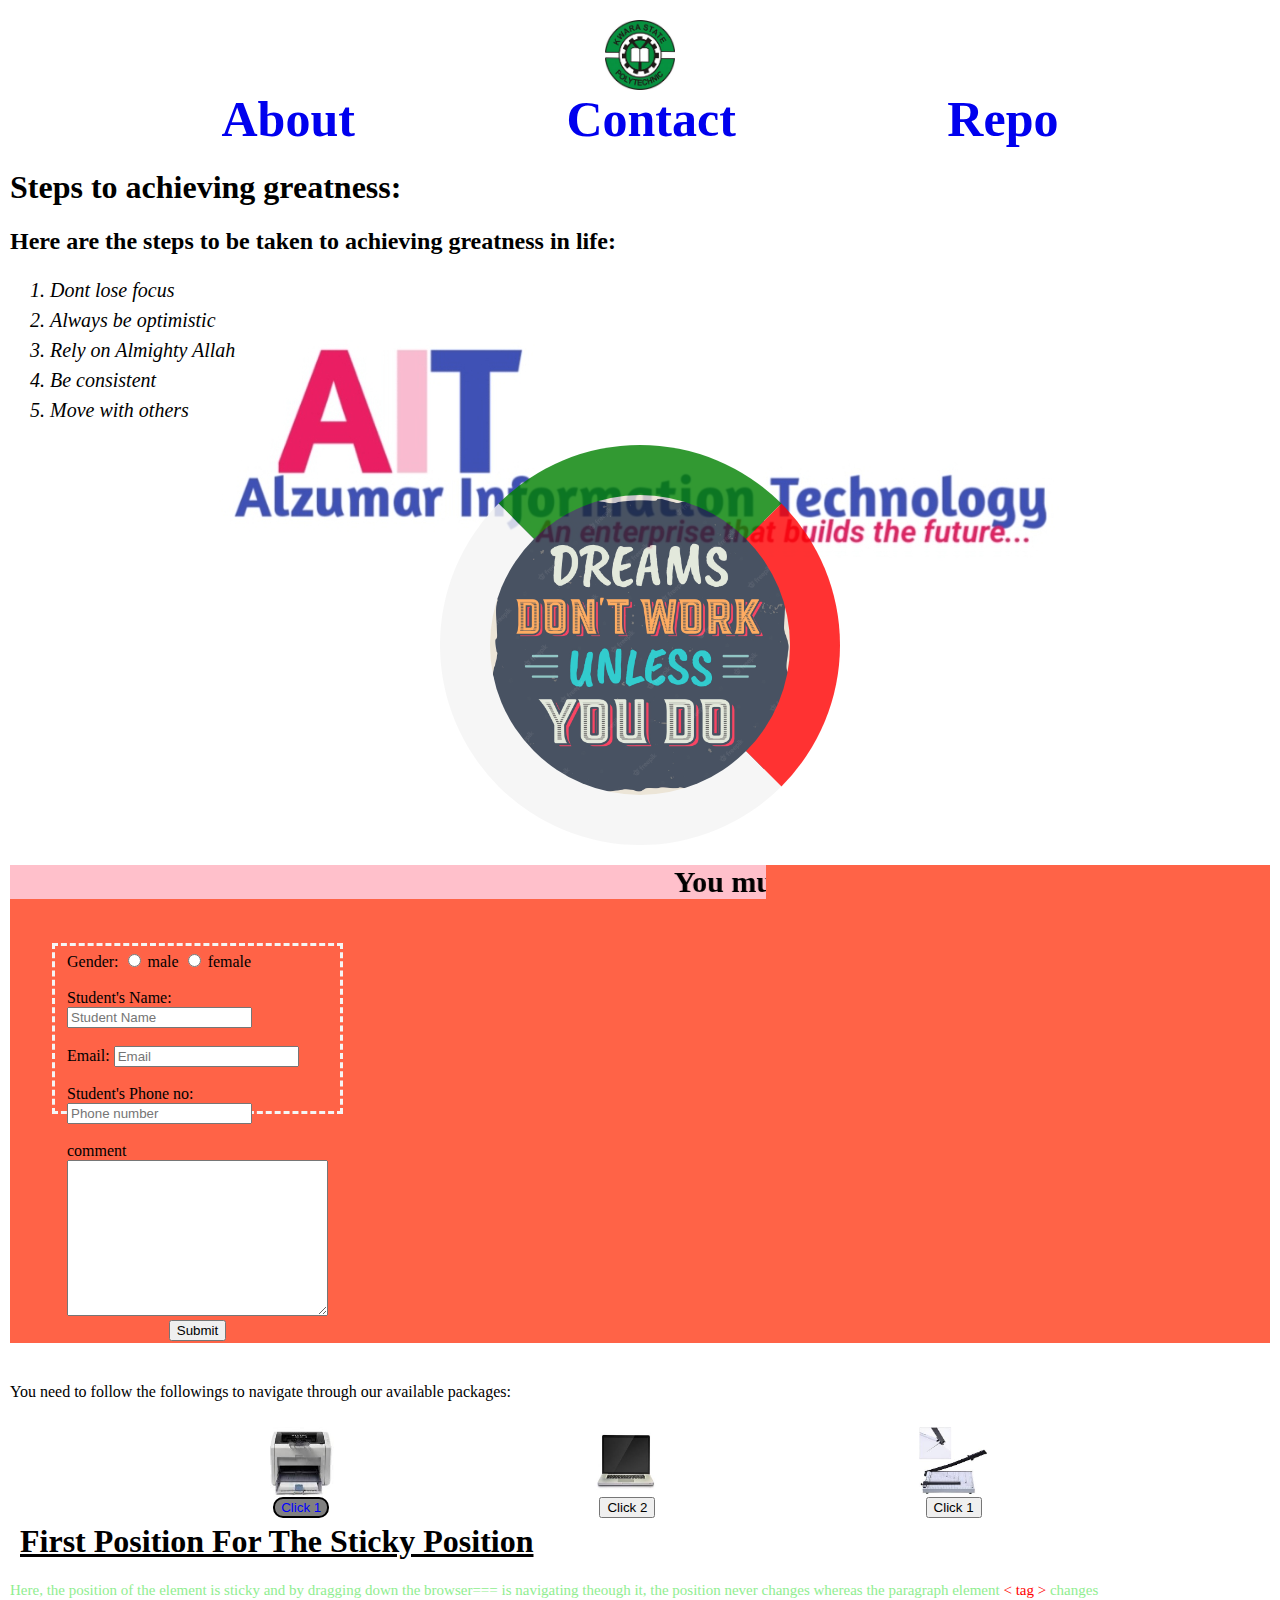
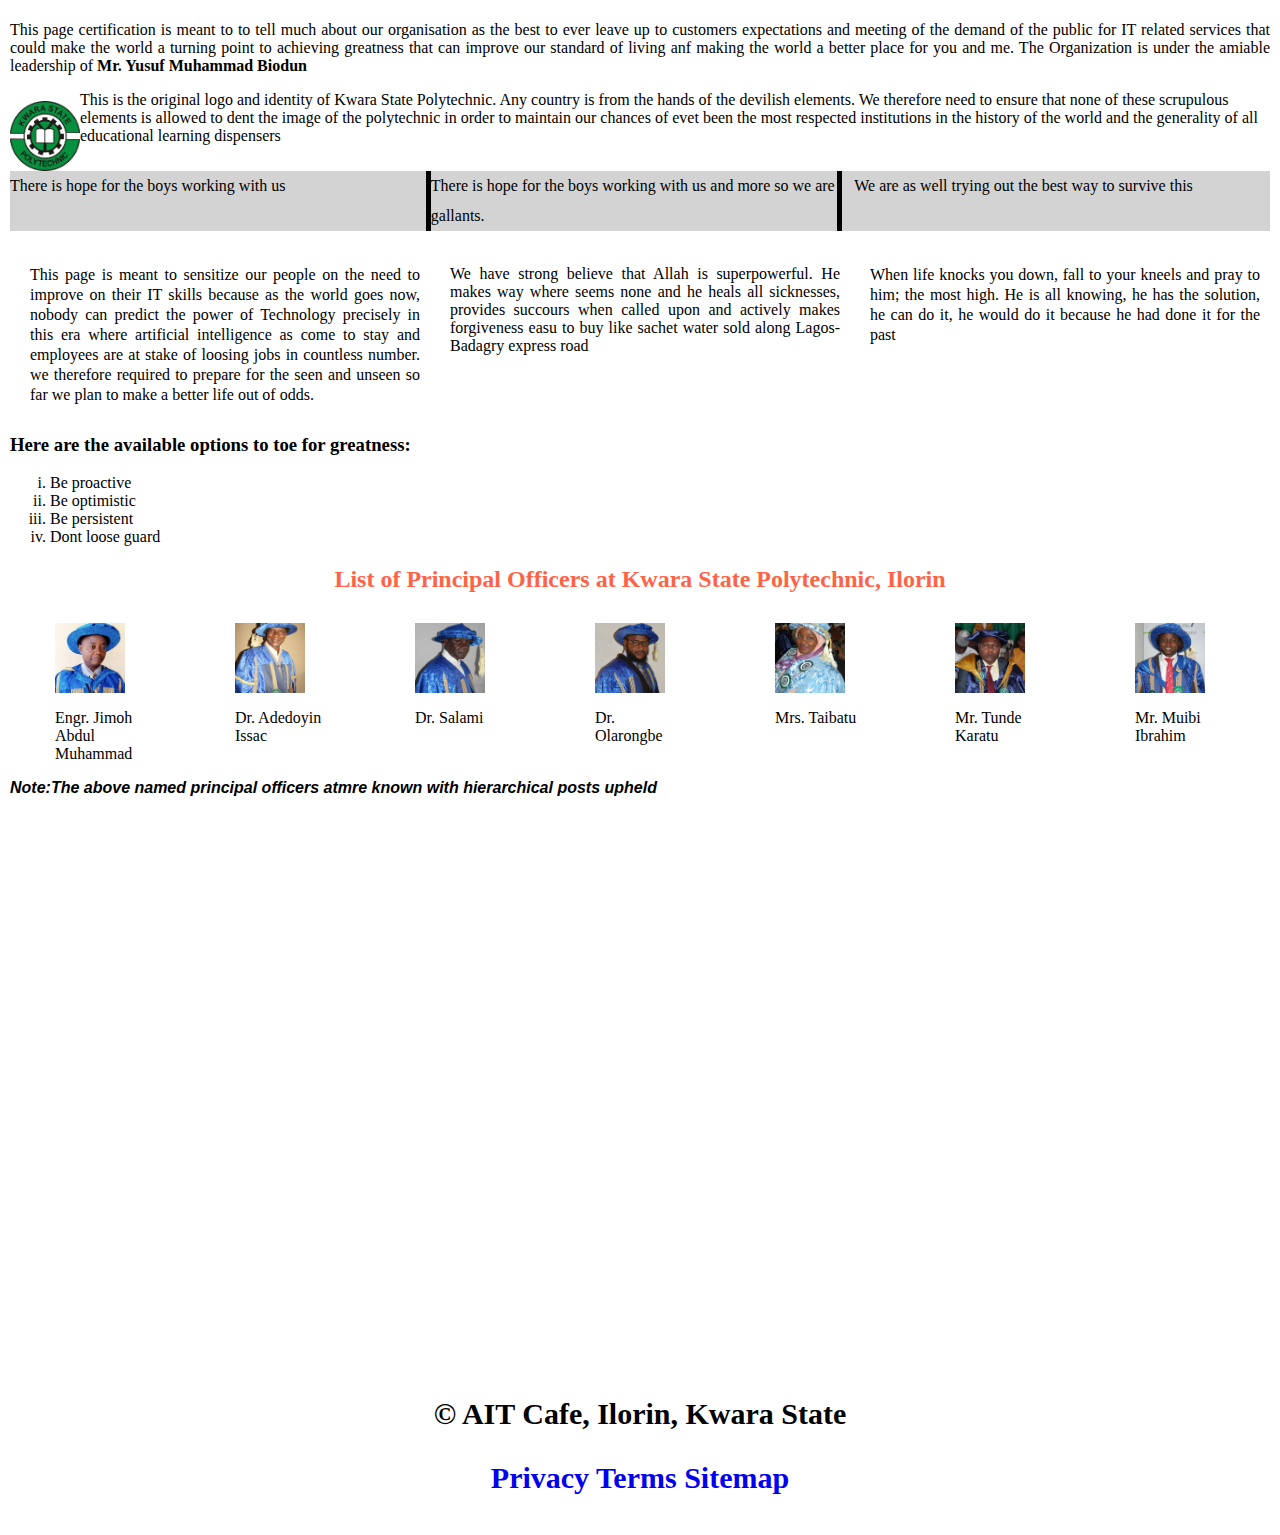
==== commit 7bc2f1ab: "P tag describing the officers" ====
--- a/index.html
+++ b/index.html
@@ -156,7 +156,7 @@
             </div>
       </div>
     </div>
-    
+    <p class="p-principal"> <span>Note:</span>The above named principal officers atmre known with hierarchical posts upheld</p>
   <footer>
     <div id="footer">
  <p class="copy">&copy; AIT Cafe, Ilorin, Kwara State</p>   
--- a/style.css
+++ b/style.css
@@ -178,6 +178,12 @@
   display:inline-block;
   width:90px;
 }
+.p-principal{
+  font-style:italic;
+  font-family: 'Trebuchet MS', 'Lucida Sans Unicode', 'Lucida Grande', 'Lucida Sans', Arial, sans-serif;
+  font-weight: bold;
+  margin: 0px;
+}
  #footer{
    margin-top: 600px;
    margin-bottom: 0px;
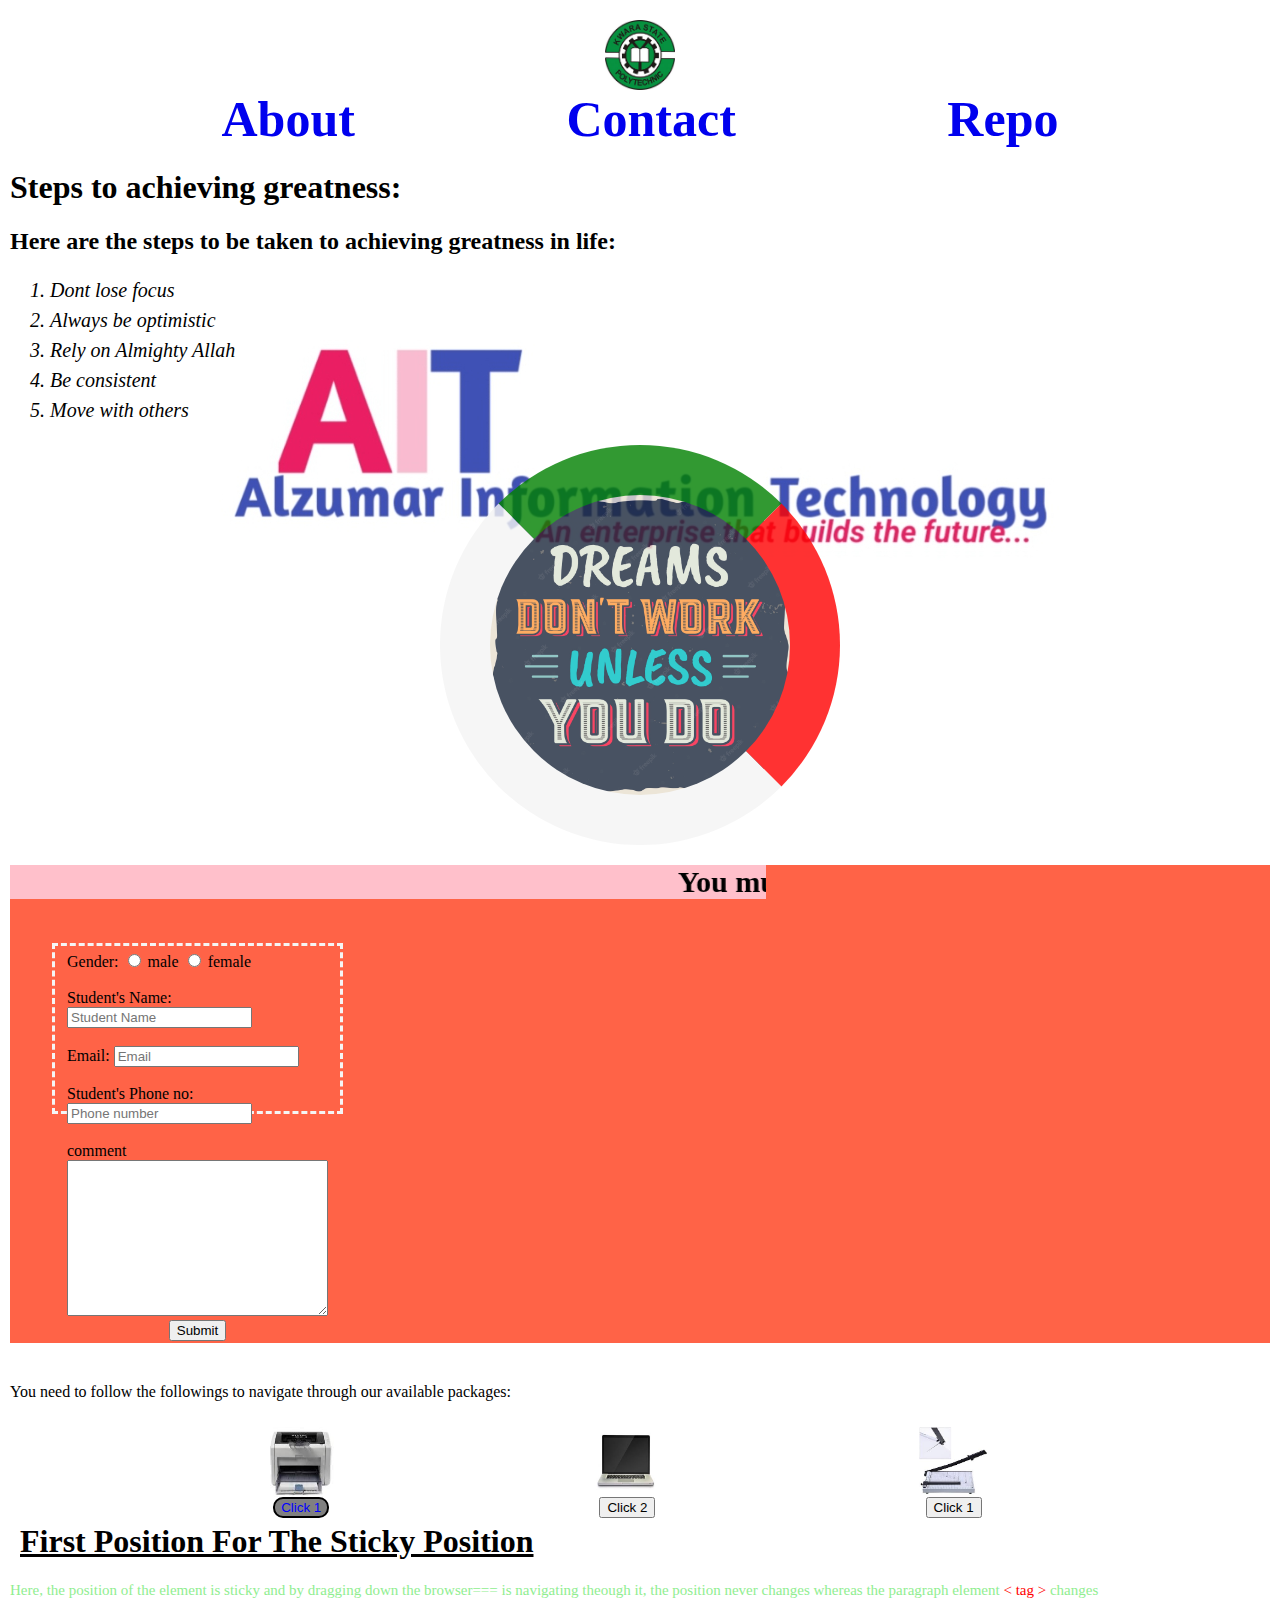
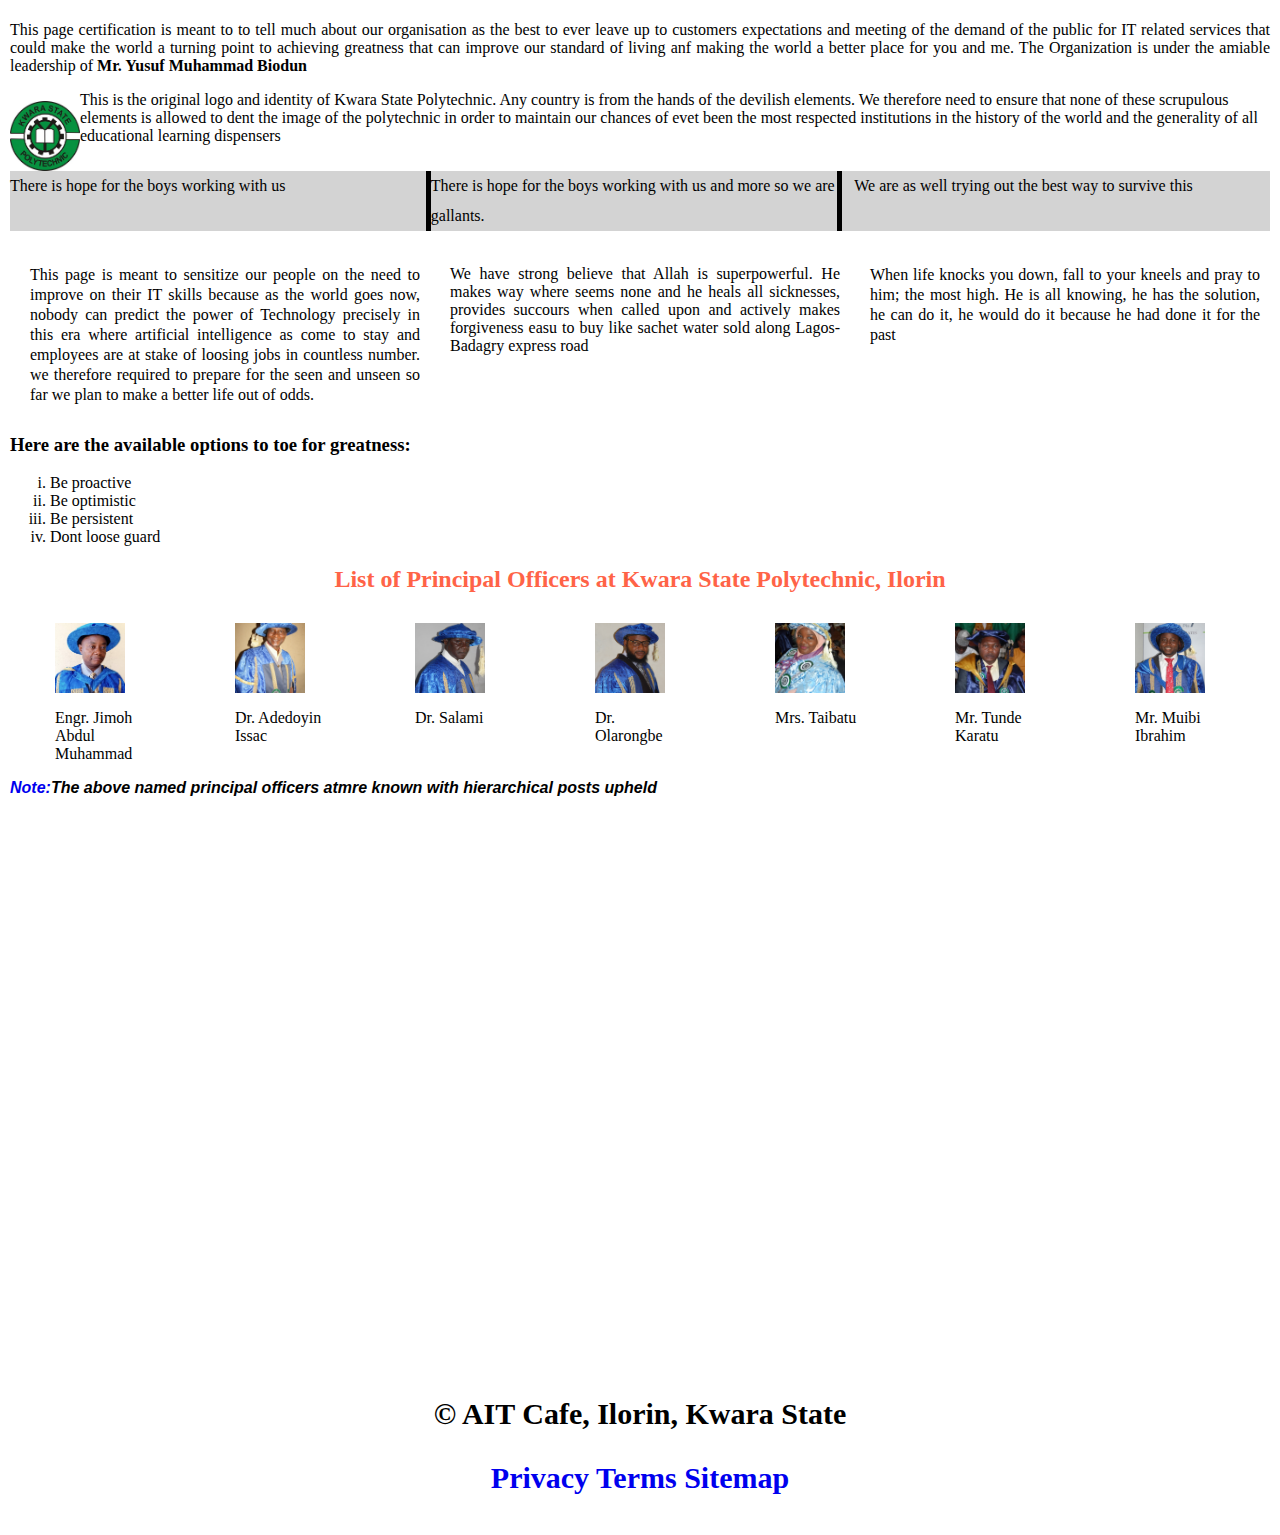
==== commit 71479f6b: "All images moved to Image folder" ====
--- a/index.html
+++ b/index.html
@@ -156,7 +156,8 @@
             </div>
       </div>
     </div>
-    <p class="p-principal"> <span>Note:</span>The above named principal officers atmre known with hierarchical posts upheld</p>
+    <a href="#">
+    <p class="p-principal"> <a href="#">  Note:</a>The above named principal officers atmre known with hierarchical posts upheld</p> <p></p> <!-- this part is meant to tell much about the pseudo class css -->
   <footer>
     <div id="footer">
  <p class="copy">&copy; AIT Cafe, Ilorin, Kwara State</p>   
--- a/style.css
+++ b/style.css
@@ -183,6 +183,17 @@
   font-family: 'Trebuchet MS', 'Lucida Sans Unicode', 'Lucida Grande', 'Lucida Sans', Arial, sans-serif;
   font-weight: bold;
   margin: 0px;
+}>¶¶)}]>
+.p-principal span{
+  color:red;
+  text-decoration: underline
+}
+.p-principal a:hover{
+  color: blue;
+  text-decoration: none
+}
+.p-principal a:visited{
+  background: yellow;
 }
  #footer{
    margin-top: 600px;
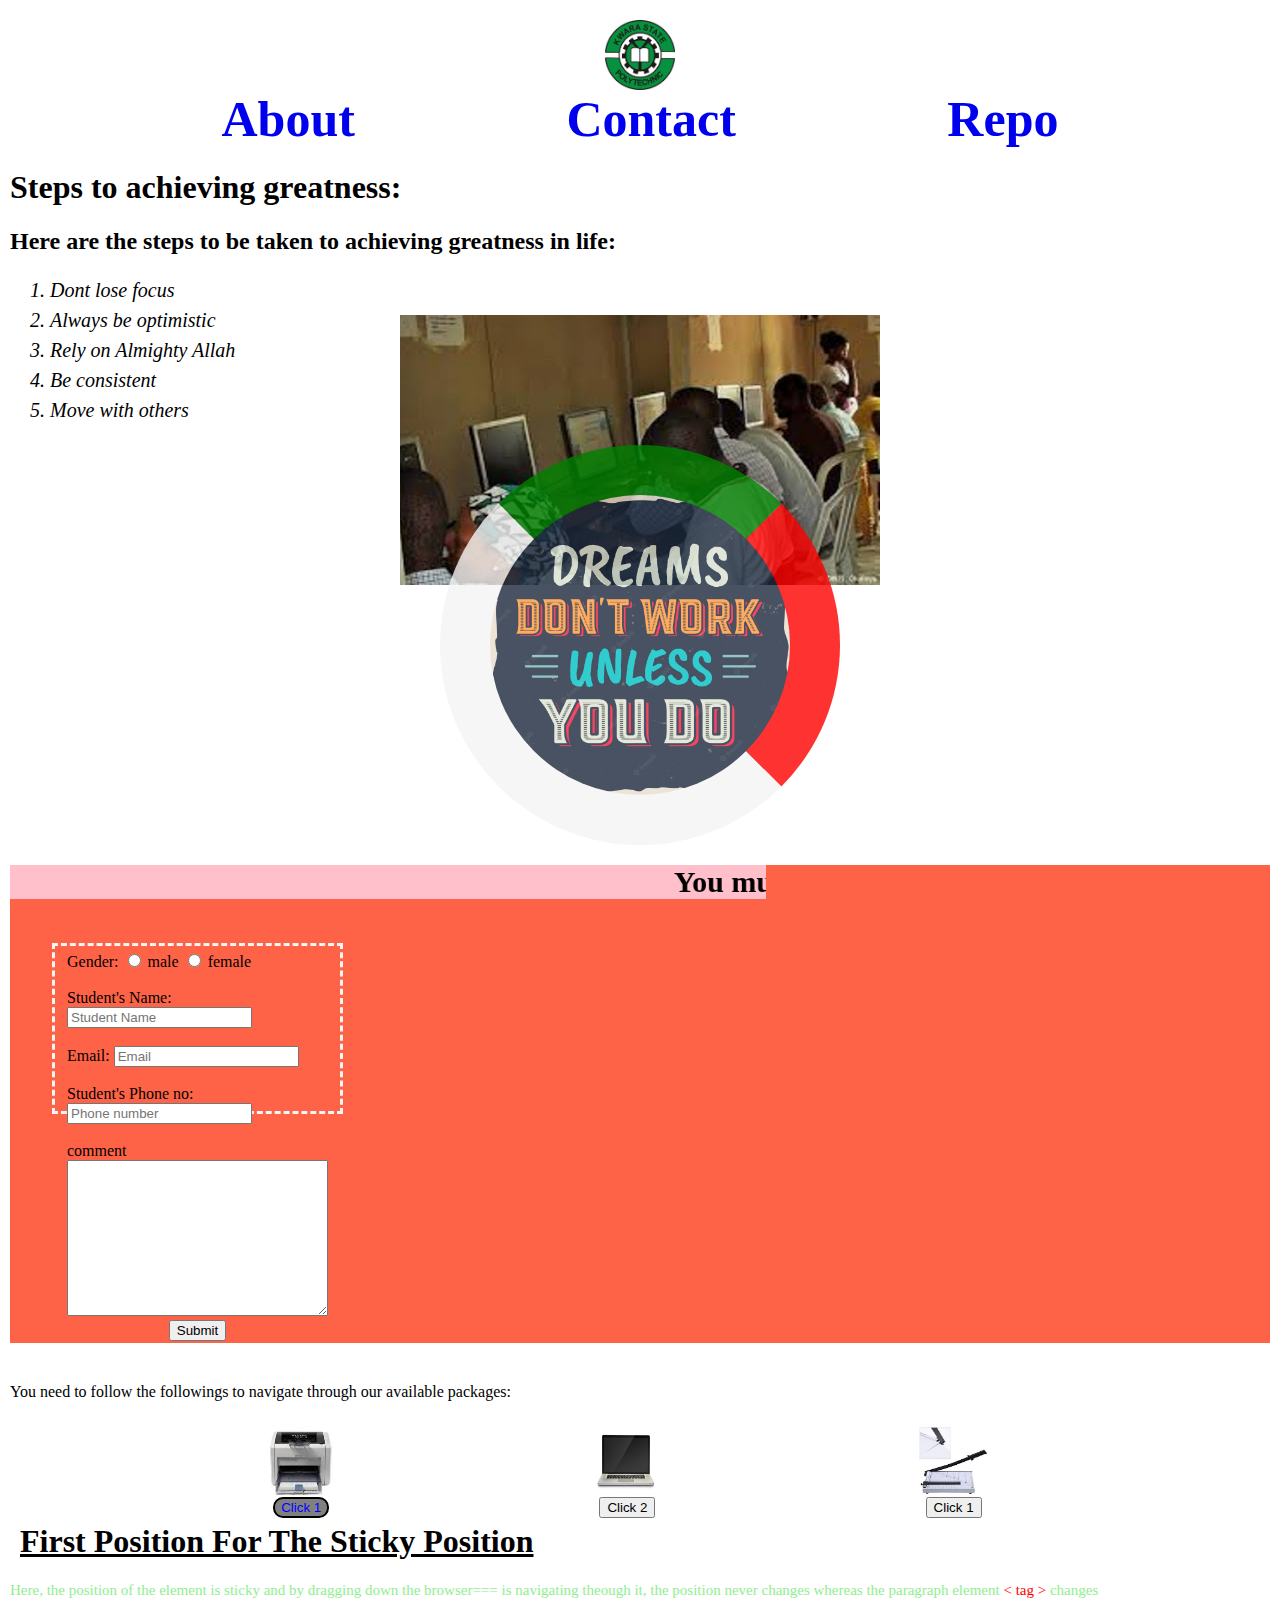
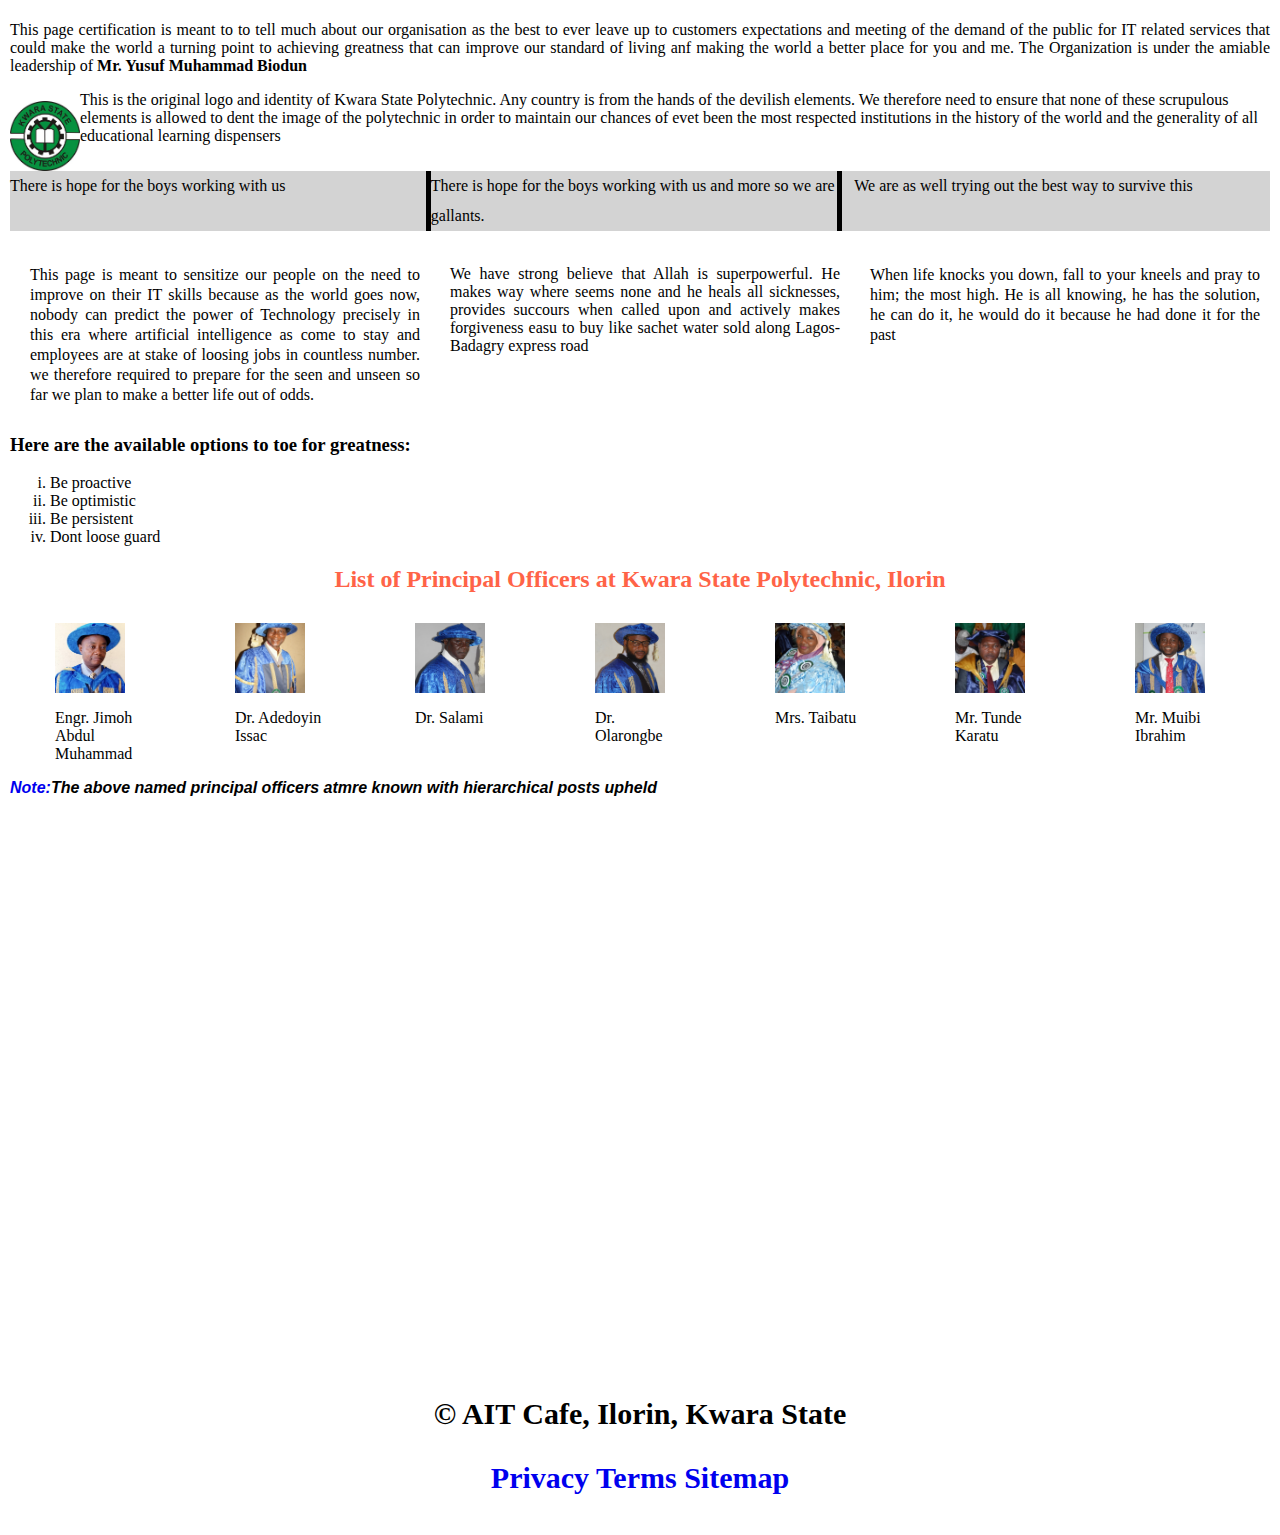
==== commit 2035272e: "new changes" ====
--- a/index.html
+++ b/index.html
@@ -1,4 +1,4 @@
-<!DOCTYPE html>
+  <!DOCTYPE html>
 <html lang="en">
 <head>
   <meta charset="UTF-8">
@@ -12,7 +12,7 @@
 
 <body>
   <header>
-    <center><img src="Kwara_State_Polytechnic_(logo).jpg" alt="kwarapoly-logo" width=150px> </center>
+    <center><img src="/image folder/Kwara_State_Polytechnic_(logo).jpg"  alt="kwarapoly-logo" width=150px> </center>
     
     <nav class="navbar" style="font-weight: bolder; font-size: 50px">
     <li class="l1"><a href="about.html">About</a></li>
@@ -65,9 +65,6 @@
       </fieldset>
     </form>
   </section>
-  
-  
-  
     <p class="tabs"> You need to follow the followings to navigate through our available packages:</p>
     <div id="gadgets1">
     <div id="image1">
--- a/style.css
+++ b/style.css
@@ -3,7 +3,7 @@
   padding:10px;
   margin: 0px;
   background-color:lightgray;
-  background: url(advert.jpg) no-repeat;
+  background: url(ait.jpeg) no-repeat;
   background-position: center;
   background-attachment: fixed; 
 }
